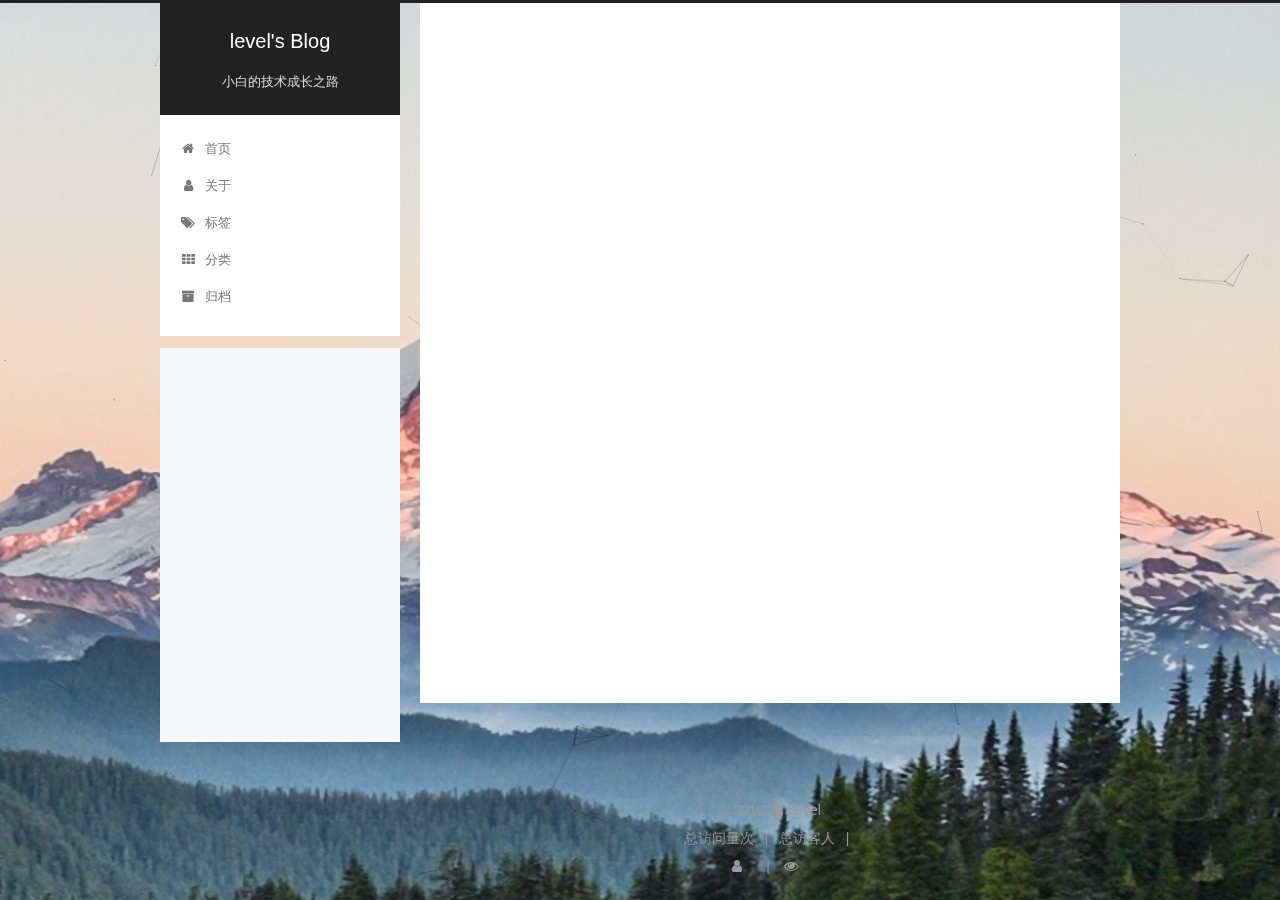
==== about/index.html @ 1df79487 "Site updated: 2019-03-06 09:32:17" ====
<!DOCTYPE html>



  


<html class="theme-next pisces use-motion" lang="zh-Hans">
<head><meta name="generator" content="Hexo 3.8.0">
  <meta charset="UTF-8">
<meta http-equiv="X-UA-Compatible" content="IE=edge">
<meta name="viewport" content="width=device-width, initial-scale=1, maximum-scale=1">
<meta name="theme-color" content="#222">









<meta http-equiv="Cache-Control" content="no-transform">
<meta http-equiv="Cache-Control" content="no-siteapp">
















  
  
  <link href="/lib/fancybox/source/jquery.fancybox.css?v=2.1.5" rel="stylesheet" type="text/css">







<link href="/lib/font-awesome/css/font-awesome.min.css?v=4.6.2" rel="stylesheet" type="text/css">

<link href="/css/main.css?v=5.1.4" rel="stylesheet" type="text/css">


  <link rel="apple-touch-icon" sizes="180x180" href="/images/apple-touch-icon-next.png?v=5.1.4">


  <link rel="icon" type="image/png" sizes="32x32" href="/images/favicon-32x32-next.png?v=5.1.4">


  <link rel="icon" type="image/png" sizes="16x16" href="/images/favicon-16x16-next.png?v=5.1.4">


  <link rel="mask-icon" href="/images/logo.svg?v=5.1.4" color="#222">





  <meta name="keywords" content="Hexo, NexT">




  


  <link rel="alternate" href="/atom.xml" title="level's Blog" type="application/atom+xml">






<meta name="description" content="贵在坚持！">
<meta property="og:type" content="website">
<meta property="og:title" content="about">
<meta property="og:url" content="http://yoursite.com/about/index.html">
<meta property="og:site_name" content="level&#39;s Blog">
<meta property="og:description" content="贵在坚持！">
<meta property="og:locale" content="zh-Hans">
<meta property="og:updated_time" content="2019-03-05T12:18:41.465Z">
<meta name="twitter:card" content="summary">
<meta name="twitter:title" content="about">
<meta name="twitter:description" content="贵在坚持！">



<script type="text/javascript" id="hexo.configurations">
  var NexT = window.NexT || {};
  var CONFIG = {
    root: '/',
    scheme: 'Pisces',
    version: '5.1.4',
    sidebar: {"position":"left","display":"post","offset":12,"b2t":false,"scrollpercent":true,"onmobile":false},
    fancybox: true,
    tabs: true,
    motion: {"enable":true,"async":false,"transition":{"post_block":"fadeIn","post_header":"slideDownIn","post_body":"slideDownIn","coll_header":"slideLeftIn","sidebar":"slideUpIn"}},
    duoshuo: {
      userId: '0',
      author: '博主'
    },
    algolia: {
      applicationID: '',
      apiKey: '',
      indexName: '',
      hits: {"per_page":10},
      labels: {"input_placeholder":"Search for Posts","hits_empty":"We didn't find any results for the search: ${query}","hits_stats":"${hits} results found in ${time} ms"}
    }
  };
</script>



  <link rel="canonical" href="http://yoursite.com/about/">





  <title>about | level's Blog</title>
  








</head>

<body itemscope itemtype="http://schema.org/WebPage" lang="zh-Hans">

  
  
    
  

  <div class="container sidebar-position-left page-post-detail">
    <div class="headband"></div>

    <header id="header" class="header" itemscope itemtype="http://schema.org/WPHeader">
      <div class="header-inner"><div class="site-brand-wrapper">
  <div class="site-meta ">
    

    <div class="custom-logo-site-title">
      <a href="/" class="brand" rel="start">
        <span class="logo-line-before"><i></i></span>
        <span class="site-title">level's Blog</span>
        <span class="logo-line-after"><i></i></span>
      </a>
    </div>
      
        <p class="site-subtitle">小白的技术成长之路</p>
      
  </div>

  <div class="site-nav-toggle">
    <button>
      <span class="btn-bar"></span>
      <span class="btn-bar"></span>
      <span class="btn-bar"></span>
    </button>
  </div>
</div>

<nav class="site-nav">
  

  
    <ul id="menu" class="menu">
      
        
        <li class="menu-item menu-item-home">
          <a href="/" rel="section">
            
              <i class="menu-item-icon fa fa-fw fa-home"></i> <br>
            
            首页
          </a>
        </li>
      
        
        <li class="menu-item menu-item-about">
          <a href="/about/" rel="section">
            
              <i class="menu-item-icon fa fa-fw fa-user"></i> <br>
            
            关于
          </a>
        </li>
      
        
        <li class="menu-item menu-item-tags">
          <a href="/tags/" rel="section">
            
              <i class="menu-item-icon fa fa-fw fa-tags"></i> <br>
            
            标签
          </a>
        </li>
      
        
        <li class="menu-item menu-item-categories">
          <a href="/categories/" rel="section">
            
              <i class="menu-item-icon fa fa-fw fa-th"></i> <br>
            
            分类
          </a>
        </li>
      
        
        <li class="menu-item menu-item-archives">
          <a href="/archives/" rel="section">
            
              <i class="menu-item-icon fa fa-fw fa-archive"></i> <br>
            
            归档
          </a>
        </li>
      

      
    </ul>
  

  
</nav>



 </div>
    </header>

    <main id="main" class="main">
      <div class="main-inner">
        <div class="content-wrap">
          <div id="content" class="content">
            

  <div id="posts" class="posts-expand">
    
    
    
    <div class="post-block page">
      <header class="post-header">

	<h1 class="post-title" itemprop="name headline">about</h1>



</header>

      
      
      
      <div class="post-body">
        
        
          
        
      </div>
      
      
      
    </div>
    
    
    
  </div>


          </div>
          


          

        </div>
        
          
  
  <div class="sidebar-toggle">
    <div class="sidebar-toggle-line-wrap">
      <span class="sidebar-toggle-line sidebar-toggle-line-first"></span>
      <span class="sidebar-toggle-line sidebar-toggle-line-middle"></span>
      <span class="sidebar-toggle-line sidebar-toggle-line-last"></span>
    </div>
  </div>

  <aside id="sidebar" class="sidebar">
    
    <div class="sidebar-inner">

      

      

      <section class="site-overview-wrap sidebar-panel sidebar-panel-active">
        <div class="site-overview">
          <div class="site-author motion-element" itemprop="author" itemscope itemtype="http://schema.org/Person">
            
              <img class="site-author-image" itemprop="image" src="/images/avatar.jpg" alt="level">
            
              <p class="site-author-name" itemprop="name">level</p>
              <p class="site-description motion-element" itemprop="description">贵在坚持！</p>
          </div>

          <nav class="site-state motion-element">

            
              <div class="site-state-item site-state-posts">
              
                <a href="/archives/">
              
                  <span class="site-state-item-count">1</span>
                  <span class="site-state-item-name">日志</span>
                </a>
              </div>
            

            

            

          </nav>

          
            <div class="feed-link motion-element">
              <a href="/atom.xml" rel="alternate">
                <i class="fa fa-rss"></i>
                RSS
              </a>
            </div>
          

          
            <div class="links-of-author motion-element">
                
                  <span class="links-of-author-item">
                    <a href="https://github.com/LevelCA" target="_blank" title="GitHub">
                      
                        <i class="fa fa-fw fa-github"></i>GitHub</a>
                  </span>
                
                  <span class="links-of-author-item">
                    <a href="mailto:levelcodezly@gmail.com" target="_blank" title="E-Mail">
                      
                        <i class="fa fa-fw fa-envelope"></i>E-Mail</a>
                  </span>
                
            </div>
          

          
          

          
          

          

        </div>
      </section>

      

      

    </div>
  </aside>


        
      </div>
    </main>

    <footer id="footer" class="footer">
      <div class="footer-inner">
        <div class="copyright">&copy; <span itemprop="copyrightYear">2019</span>
  <span class="with-love">
    <i class="fa fa-user"></i>
  </span>
  <span class="author" itemprop="copyrightHolder">level</span>

  
</div>


 



    <script async src="//dn-lbstatics.qbox.me/busuanzi/2.3/busuanzi.pure.mini.js"></script>

    <span id="busuanzi_container_site_pv">总访问量<span id="busuanzi_value_site_pv"></span>次</span>
    <span class="post-meta-divider">|</span>
    <span id="busuanzi_container_site_uv">总访客<span id="busuanzi_value_site_uv"></span>人</span>
    <span class="post-meta-divider">|</span>






  





        
<div class="busuanzi-count">
  <script async src="https://dn-lbstatics.qbox.me/busuanzi/2.3/busuanzi.pure.mini.js"></script>

  
    <span class="site-uv">
      <i class="fa fa-user"></i>
      <span class="busuanzi-value" id="busuanzi_value_site_uv"></span>
      
    </span>
  

  
    <span class="site-pv">
      <i class="fa fa-eye"></i>
      <span class="busuanzi-value" id="busuanzi_value_site_pv"></span>
      
    </span>
  
</div>








        
      </div>
    </footer>

    
      <div class="back-to-top">
        <i class="fa fa-arrow-up"></i>
        
          <span id="scrollpercent"><span>0</span>%</span>
        
      </div>
    

    

  </div>

  

<script type="text/javascript">
  if (Object.prototype.toString.call(window.Promise) !== '[object Function]') {
    window.Promise = null;
  }
</script>









  


  











  
  
    <script type="text/javascript" src="/lib/jquery/index.js?v=2.1.3"></script>
  

  
  
    <script type="text/javascript" src="/lib/fastclick/lib/fastclick.min.js?v=1.0.6"></script>
  

  
  
    <script type="text/javascript" src="/lib/jquery_lazyload/jquery.lazyload.js?v=1.9.7"></script>
  

  
  
    <script type="text/javascript" src="/lib/velocity/velocity.min.js?v=1.2.1"></script>
  

  
  
    <script type="text/javascript" src="/lib/velocity/velocity.ui.min.js?v=1.2.1"></script>
  

  
  
    <script type="text/javascript" src="/lib/fancybox/source/jquery.fancybox.pack.js?v=2.1.5"></script>
  

  
  
    <script type="text/javascript" src="/lib/canvas-nest/canvas-nest.min.js"></script>
  


  


  <script type="text/javascript" src="/js/src/utils.js?v=5.1.4"></script>

  <script type="text/javascript" src="/js/src/motion.js?v=5.1.4"></script>



  
  


  <script type="text/javascript" src="/js/src/affix.js?v=5.1.4"></script>

  <script type="text/javascript" src="/js/src/schemes/pisces.js?v=5.1.4"></script>



  
  <script type="text/javascript" src="/js/src/scrollspy.js?v=5.1.4"></script>
<script type="text/javascript" src="/js/src/post-details.js?v=5.1.4"></script>



  


  <script type="text/javascript" src="/js/src/bootstrap.js?v=5.1.4"></script>



  


  




	





  





  












  





  

  

  

  
  

  

  

  

</body>
</html>
---- css/main.css ----
/* normalize.css v3.0.2 | MIT License | git.io/normalize */
html {
  font-family: sans-serif; /* 1 */
  -ms-text-size-adjust: 100%; /* 2 */
  -webkit-text-size-adjust: 100%; /* 2 */
}
body {
  margin: 0;
}
article,
aside,
details,
figcaption,
figure,
footer,
header,
hgroup,
main,
menu,
nav,
section,
summary {
  display: block;
}
audio,
canvas,
progress,
video {
  display: inline-block; /* 1 */
  vertical-align: baseline; /* 2 */
}
audio:not([controls]) {
  display: none;
  height: 0;
}
[hidden],
template {
  display: none;
}
a {
  background-color: transparent;
}
a:active,
a:hover {
  outline: 0;
}
abbr[title] {
  border-bottom: 1px dotted;
}
b,
strong {
  font-weight: bold;
}
dfn {
  font-style: italic;
}
h1 {
  font-size: 2em;
  margin: 0.67em 0;
}
mark {
  background: #ff0;
  color: #000;
}
small {
  font-size: 80%;
}
sub,
sup {
  font-size: 75%;
  line-height: 0;
  position: relative;
  vertical-align: baseline;
}
sup {
  top: -0.5em;
}
sub {
  bottom: -0.25em;
}
img {
  border: 0;
}
svg:not(:root) {
  overflow: hidden;
}
figure {
  margin: 1em 40px;
}
hr {
  -moz-box-sizing: content-box;
  box-sizing: content-box;
  height: 0;
}
pre {
  overflow: auto;
}
code,
kbd,
pre,
samp {
  font-family: monospace, monospace;
  font-size: 1em;
}
button,
input,
optgroup,
select,
textarea {
  color: inherit; /* 1 */
  font: inherit; /* 2 */
  margin: 0; /* 3 */
}
button {
  overflow: visible;
}
button,
select {
  text-transform: none;
}
button,
html input[type="button"],
input[type="reset"],
input[type="submit"] {
  -webkit-appearance: button; /* 2 */
  cursor: pointer; /* 3 */
}
button[disabled],
html input[disabled] {
  cursor: default;
}
button::-moz-focus-inner,
input::-moz-focus-inner {
  border: 0;
  padding: 0;
}
input {
  line-height: normal;
}
input[type="checkbox"],
input[type="radio"] {
  box-sizing: border-box; /* 1 */
  padding: 0; /* 2 */
}
input[type="number"]::-webkit-inner-spin-button,
input[type="number"]::-webkit-outer-spin-button {
  height: auto;
}
input[type="search"] {
  -webkit-appearance: textfield; /* 1 */
  -moz-box-sizing: content-box;
  -webkit-box-sizing: content-box; /* 2 */
  box-sizing: content-box;
}
input[type="search"]::-webkit-search-cancel-button,
input[type="search"]::-webkit-search-decoration {
  -webkit-appearance: none;
}
fieldset {
  border: 1px solid #c0c0c0;
  margin: 0 2px;
  padding: 0.35em 0.625em 0.75em;
}
legend {
  border: 0; /* 1 */
  padding: 0; /* 2 */
}
textarea {
  overflow: auto;
}
optgroup {
  font-weight: bold;
}
table {
  border-collapse: collapse;
  border-spacing: 0;
}
td,
th {
  padding: 0;
}
::selection {
  background: #262a30;
  color: #fff;
}
body {
  position: relative;
  font-family: 'Lato', "PingFang SC", "Microsoft YaHei", sans-serif;
  font-size: 16px;
  line-height: 2;
  color: #555;
  background: #f5f7f9;
}
@media (max-width: 767px) {
  body {
    padding-right: 0 !important;
  }
}
@media (min-width: 768px) and (max-width: 991px) {
  body {
    padding-right: 0 !important;
  }
}
@media (min-width: 1600px) {
  body {
    font-size: 18px;
  }
}
h1,
h2,
h3,
h4,
h5,
h6 {
  margin: 0;
  padding: 0;
  font-weight: bold;
  line-height: 1.5;
  font-family: 'Lato', "PingFang SC", "Microsoft YaHei", sans-serif;
}
h2,
h3,
h4,
h5,
h6 {
  margin: 20px 0 15px;
}
h1 {
  font-size: 22px;
}
@media (max-width: 767px) {
  h1 {
    font-size: 18px;
  }
}
h2 {
  font-size: 20px;
}
@media (max-width: 767px) {
  h2 {
    font-size: 16px;
  }
}
h3 {
  font-size: 18px;
}
@media (max-width: 767px) {
  h3 {
    font-size: 14px;
  }
}
h4 {
  font-size: 16px;
}
@media (max-width: 767px) {
  h4 {
    font-size: 12px;
  }
}
h5 {
  font-size: 14px;
}
@media (max-width: 767px) {
  h5 {
    font-size: 10px;
  }
}
h6 {
  font-size: 12px;
}
@media (max-width: 767px) {
  h6 {
    font-size: 8px;
  }
}
p {
  margin: 0 0 20px 0;
}
a {
  color: #555;
  text-decoration: none;
  outline: none;
  border-bottom: 1px solid #999;
  word-wrap: break-word;
}
a:hover {
  color: #222;
  border-bottom-color: #222;
}
blockquote {
  margin: 0;
  padding: 0;
}
img {
  display: block;
  margin: auto;
  max-width: 100%;
  height: auto;
}
hr {
  margin: 40px 0;
  height: 3px;
  border: none;
  background-color: #ddd;
  background-image: repeating-linear-gradient(-45deg, #fff, #fff 4px, transparent 4px, transparent 8px);
}
blockquote {
  padding: 0 15px;
  color: #666;
  border-left: 4px solid #ddd;
}
blockquote cite::before {
  content: "-";
  padding: 0 5px;
}
dt {
  font-weight: 700;
}
dd {
  margin: 0;
  padding: 0;
}
kbd {
  border: 1px solid #ccc;
  border-radius: 0.2em;
  box-shadow: 0.1em 0.1em 0.2em rgba(0,0,0,0.1);
  background-color: #f9f9f9;
  font-family: inherit;
  background-image: -webkit-linear-gradient(top, #eee, #fff, #eee);
  padding: 0.1em 0.3em;
  white-space: nowrap;
}
.text-left {
  text-align: left;
}
.text-center {
  text-align: center;
}
.text-right {
  text-align: right;
}
.text-justify {
  text-align: justify;
}
.text-nowrap {
  white-space: nowrap;
}
.text-lowercase {
  text-transform: lowercase;
}
.text-uppercase {
  text-transform: uppercase;
}
.text-capitalize {
  text-transform: capitalize;
}
.center-block {
  display: block;
  margin-left: auto;
  margin-right: auto;
}
.clearfix:before,
.clearfix:after {
  content: " ";
  display: table;
}
.clearfix:after {
  clear: both;
}
.pullquote {
  width: 45%;
}
.pullquote.left {
  float: left;
  margin-left: 5px;
  margin-right: 10px;
}
.pullquote.right {
  float: right;
  margin-left: 10px;
  margin-right: 5px;
}
.affix.affix.affix {
  position: fixed;
}
.translation {
  margin-top: -20px;
  font-size: 14px;
  color: #999;
}
.scrollbar-measure {
  width: 100px;
  height: 100px;
  overflow: scroll;
  position: absolute;
  top: -9999px;
}
.use-motion .motion-element {
  opacity: 0;
}
table {
  margin: 20px 0;
  width: 100%;
  border-collapse: collapse;
  border-spacing: 0;
  border: 1px solid #ddd;
  font-size: 14px;
  table-layout: fixed;
  word-wrap: break-all;
}
table>tbody>tr:nth-of-type(odd) {
  background-color: #f9f9f9;
}
table>tbody>tr:hover {
  background-color: #f5f5f5;
}
caption,
th,
td {
  padding: 8px;
  text-align: left;
  vertical-align: middle;
  font-weight: normal;
}
th,
td {
  border-bottom: 3px solid #ddd;
  border-right: 1px solid #eee;
}
th {
  padding-bottom: 10px;
  font-weight: 700;
}
td {
  border-bottom-width: 1px;
}
html,
body {
  height: 100%;
}
.container {
  position: relative;
  min-height: 100%;
}
.header-inner {
  margin: 0 auto;
  padding: 100px 0 70px;
  width: 700px;
}
@media (min-width: 1600px) {
  .container .header-inner {
    width: 900px;
  }
}
.main {
  padding-bottom: 150px;
}
.main-inner {
  margin: 0 auto;
  width: 700px;
}
@media (min-width: 1600px) {
  .container .main-inner {
    width: 900px;
  }
}
.footer {
  position: absolute;
  left: 0;
  bottom: 0;
  width: 100%;
  min-height: 50px;
}
.footer-inner {
  box-sizing: border-box;
  margin: 20px auto;
  width: 700px;
}
@media (min-width: 1600px) {
  .container .footer-inner {
    width: 900px;
  }
}
pre,
.highlight {
  overflow: auto;
  margin: 20px 0;
  padding: 0;
  font-size: 13px;
  color: #4d4d4c;
  background: #f7f7f7;
  line-height: 1.6;
}
pre,
code {
  font-family: consolas, Menlo, "PingFang SC", "Microsoft YaHei", monospace;
}
code {
  padding: 2px 4px;
  word-wrap: break-word;
  color: #555;
  background: #eee;
  border-radius: 3px;
  font-size: 13px;
}
pre {
  padding: 10px;
}
pre code {
  padding: 0;
  color: #4d4d4c;
  background: none;
  text-shadow: none;
}
.highlight {
  border-radius: 1px;
}
.highlight pre {
  border: none;
  margin: 0;
  padding: 10px 0;
}
.highlight table {
  margin: 0;
  width: auto;
  border: none;
}
.highlight td {
  border: none;
  padding: 0;
}
.highlight figcaption {
  font-size: 1em;
  color: #4d4d4c;
  line-height: 1em;
  margin-bottom: 1em;
}
.highlight figcaption:before,
.highlight figcaption:after {
  content: " ";
  display: table;
}
.highlight figcaption:after {
  clear: both;
}
.highlight figcaption a {
  float: right;
  color: #4d4d4c;
}
.highlight figcaption a:hover {
  border-bottom-color: #4d4d4c;
}
.highlight .gutter pre {
  padding-left: 10px;
  padding-right: 10px;
  color: #869194;
  text-align: right;
  background-color: #eff2f3;
}
.highlight .code pre {
  width: 100%;
  padding-left: 10px;
  padding-right: 10px;
  background-color: #f7f7f7;
}
.highlight .line {
  height: 20px;
}
.gutter {
  -webkit-user-select: none;
  -moz-user-select: none;
  -ms-user-select: none;
  user-select: none;
}
.gist table {
  width: auto;
}
.gist table td {
  border: none;
}
pre .deletion {
  background: #fdd;
}
pre .addition {
  background: #dfd;
}
pre .meta {
  color: #8959a8;
}
pre .comment {
  color: #8e908c;
}
pre .variable,
pre .attribute,
pre .tag,
pre .regexp,
pre .ruby .constant,
pre .xml .tag .title,
pre .xml .pi,
pre .xml .doctype,
pre .html .doctype,
pre .css .id,
pre .css .class,
pre .css .pseudo {
  color: #c82829;
}
pre .number,
pre .preprocessor,
pre .built_in,
pre .literal,
pre .params,
pre .constant,
pre .command {
  color: #f5871f;
}
pre .ruby .class .title,
pre .css .rules .attribute,
pre .string,
pre .value,
pre .inheritance,
pre .header,
pre .ruby .symbol,
pre .xml .cdata,
pre .special,
pre .number,
pre .formula {
  color: #718c00;
}
pre .title,
pre .css .hexcolor {
  color: #3e999f;
}
pre .function,
pre .python .decorator,
pre .python .title,
pre .ruby .function .title,
pre .ruby .title .keyword,
pre .perl .sub,
pre .javascript .title,
pre .coffeescript .title {
  color: #4271ae;
}
pre .keyword,
pre .javascript .function {
  color: #8959a8;
}
.full-image.full-image.full-image.full-image {
  border: none;
  max-width: 100%;
  width: auto;
  margin: 20px auto 25px;
}
@media (min-width: 992px) {
  .full-image.full-image.full-image.full-image {
    max-width: none;
    width: 118%;
    margin: 0 -9%;
  }
}
.blockquote-center,
.page-home .post-type-quote blockquote,
.page-post-detail .post-type-quote blockquote {
  position: relative;
  margin: 40px 0;
  padding: 0;
  border-left: none;
  text-align: center;
}
.blockquote-center::before,
.page-home .post-type-quote blockquote::before,
.page-post-detail .post-type-quote blockquote::before,
.blockquote-center::after,
.page-home .post-type-quote blockquote::after,
.page-post-detail .post-type-quote blockquote::after {
  position: absolute;
  content: ' ';
  display: block;
  width: 100%;
  height: 24px;
  opacity: 0.2;
  background-repeat: no-repeat;
  background-position: 0 -6px;
  background-size: 22px 22px;
}
.blockquote-center::before,
.page-home .post-type-quote blockquote::before,
.page-post-detail .post-type-quote blockquote::before {
  top: -20px;
  background-image: url("../images/quote-l.svg");
  border-top: 1px solid #ccc;
}
.blockquote-center::after,
.page-home .post-type-quote blockquote::after,
.page-post-detail .post-type-quote blockquote::after {
  bottom: -20px;
  background-image: url("../images/quote-r.svg");
  border-bottom: 1px solid #ccc;
  background-position: 100% 8px;
}
.blockquote-center p,
.page-home .post-type-quote blockquote p,
.page-post-detail .post-type-quote blockquote p,
.blockquote-center div,
.page-home .post-type-quote blockquote div,
.page-post-detail .post-type-quote blockquote div {
  text-align: center;
}
.post .post-body .group-picture img {
  box-sizing: border-box;
  padding: 0 3px;
  border: none;
}
.post .group-picture-row {
  overflow: hidden;
  margin-top: 6px;
}
.post .group-picture-row:first-child {
  margin-top: 0;
}
.post .group-picture-column {
  float: left;
}
.page-post-detail .post-body .group-picture-column {
  float: none;
  margin-top: 10px;
  width: auto !important;
}
.page-post-detail .post-body .group-picture-column img {
  margin: 0 auto;
}
.page-archive .group-picture-container {
  overflow: hidden;
}
.page-archive .group-picture-row {
  float: left;
}
.page-archive .group-picture-row:first-child {
  margin-top: 6px;
}
.page-archive .group-picture-column {
  max-width: 150px;
  max-height: 150px;
}
.post-body .note {
  position: relative;
  padding: 15px;
  margin-bottom: 20px;
  border: 1px solid #eee;
  border-left-width: 5px;
  border-radius: 3px;
}
.post-body .note h2,
.post-body .note h3,
.post-body .note h4,
.post-body .note h5,
.post-body .note h6 {
  margin-top: 0;
  margin-bottom: 0;
  border-bottom: initial;
  padding-top: 0 !important;
}
.post-body .note p:first-child,
.post-body .note ul:first-child,
.post-body .note ol:first-child,
.post-body .note table:first-child,
.post-body .note pre:first-child,
.post-body .note blockquote:first-child {
  margin-top: 0;
}
.post-body .note p:last-child,
.post-body .note ul:last-child,
.post-body .note ol:last-child,
.post-body .note table:last-child,
.post-body .note pre:last-child,
.post-body .note blockquote:last-child {
  margin-bottom: 0;
}
.post-body .note.default {
  border-left-color: #777;
}
.post-body .note.default h2,
.post-body .note.default h3,
.post-body .note.default h4,
.post-body .note.default h5,
.post-body .note.default h6 {
  color: #777;
}
.post-body .note.primary {
  border-left-color: #6f42c1;
}
.post-body .note.primary h2,
.post-body .note.primary h3,
.post-body .note.primary h4,
.post-body .note.primary h5,
.post-body .note.primary h6 {
  color: #6f42c1;
}
.post-body .note.info {
  border-left-color: #428bca;
}
.post-body .note.info h2,
.post-body .note.info h3,
.post-body .note.info h4,
.post-body .note.info h5,
.post-body .note.info h6 {
  color: #428bca;
}
.post-body .note.success {
  border-left-color: #5cb85c;
}
.post-body .note.success h2,
.post-body .note.success h3,
.post-body .note.success h4,
.post-body .note.success h5,
.post-body .note.success h6 {
  color: #5cb85c;
}
.post-body .note.warning {
  border-left-color: #f0ad4e;
}
.post-body .note.warning h2,
.post-body .note.warning h3,
.post-body .note.warning h4,
.post-body .note.warning h5,
.post-body .note.warning h6 {
  color: #f0ad4e;
}
.post-body .note.danger {
  border-left-color: #d9534f;
}
.post-body .note.danger h2,
.post-body .note.danger h3,
.post-body .note.danger h4,
.post-body .note.danger h5,
.post-body .note.danger h6 {
  color: #d9534f;
}
.post-body .label {
  display: inline;
  padding: 0 2px;
  white-space: nowrap;
}
.post-body .label.default {
  background-color: #f0f0f0;
}
.post-body .label.primary {
  background-color: #efe6f7;
}
.post-body .label.info {
  background-color: #e5f2f8;
}
.post-body .label.success {
  background-color: #e7f4e9;
}
.post-body .label.warning {
  background-color: #fcf6e1;
}
.post-body .label.danger {
  background-color: #fae8eb;
}
.post-body .tabs {
  position: relative;
  display: block;
  margin-bottom: 20px;
  padding-top: 10px;
}
.post-body .tabs ul.nav-tabs {
  margin: 0;
  padding: 0;
  display: flex;
  margin-bottom: -1px;
}
@media (max-width: 413px) {
  .post-body .tabs ul.nav-tabs {
    display: block;
    margin-bottom: 5px;
  }
}
.post-body .tabs ul.nav-tabs li.tab {
  list-style-type: none !important;
  margin: 0 0.25em 0 0;
  border-top: 3px solid transparent;
  border-left: 1px solid transparent;
  border-right: 1px solid transparent;
}
@media (max-width: 413px) {
  .post-body .tabs ul.nav-tabs li.tab {
    margin: initial;
    border-top: 1px solid transparent;
    border-left: 3px solid transparent;
    border-right: 1px solid transparent;
    border-bottom: 1px solid transparent;
  }
}
.post-body .tabs ul.nav-tabs li.tab a {
  outline: 0;
  border-bottom: initial;
  display: block;
  line-height: 1.8em;
  padding: 0.25em 0.75em;
  transition-duration: 0.2s;
  transition-timing-function: ease-out;
  transition-delay: 0s;
}
.post-body .tabs ul.nav-tabs li.tab a i {
  width: 1.285714285714286em;
}
.post-body .tabs ul.nav-tabs li.tab.active {
  border-top: 3px solid #fc6423;
  border-left: 1px solid #ddd;
  border-right: 1px solid #ddd;
  background-color: #fff;
}
@media (max-width: 413px) {
  .post-body .tabs ul.nav-tabs li.tab.active {
    border-top: 1px solid #ddd;
    border-left: 3px solid #fc6423;
    border-right: 1px solid #ddd;
    border-bottom: 1px solid #ddd;
  }
}
.post-body .tabs ul.nav-tabs li.tab.active a {
  cursor: default;
  color: #555;
}
.post-body .tabs .tab-content {
  background-color: #fff;
}
.post-body .tabs .tab-content .tab-pane {
  border: 1px solid #ddd;
  padding: 20px 20px 0 20px;
}
.post-body .tabs .tab-content .tab-pane:not(.active) {
  display: none !important;
}
.post-body .tabs .tab-content .tab-pane.active {
  display: block !important;
}
.btn {
  display: inline-block;
  padding: 0 20px;
  font-size: 14px;
  color: #555;
  background: #fff;
  border: 2px solid #555;
  text-decoration: none;
  border-radius: 2px;
  transition-property: background-color;
  transition-duration: 0.2s;
  transition-timing-function: ease-in-out;
  transition-delay: 0s;
  line-height: 2;
}
.btn:hover {
  border-color: #222;
  color: #fff;
  background: #222;
}
.btn +.btn {
  margin: 0 0 8px 8px;
}
.btn .fa-fw {
  width: 1.285714285714286em;
  text-align: left;
}
.btn-bar {
  display: block;
  width: 22px;
  height: 2px;
  background: #555;
  border-radius: 1px;
}
.btn-bar+.btn-bar {
  margin-top: 4px;
}
.pagination {
  margin: 120px 0 40px;
  text-align: center;
  border-top: 1px solid #eee;
}
.page-number-basic,
.pagination .prev,
.pagination .next,
.pagination .page-number,
.pagination .space {
  display: inline-block;
  position: relative;
  top: -1px;
  margin: 0 10px;
  padding: 0 11px;
}
@media (max-width: 767px) {
  .page-number-basic,
  .pagination .prev,
  .pagination .next,
  .pagination .page-number,
  .pagination .space {
    margin: 0 5px;
  }
}
.pagination .prev,
.pagination .next,
.pagination .page-number {
  border-bottom: 0;
  border-top: 1px solid #eee;
  transition-property: border-color;
  transition-duration: 0.2s;
  transition-timing-function: ease-in-out;
  transition-delay: 0s;
}
.pagination .prev:hover,
.pagination .next:hover,
.pagination .page-number:hover {
  border-top-color: #222;
}
.pagination .space {
  padding: 0;
  margin: 0;
}
.pagination .prev {
  margin-left: 0;
}
.pagination .next {
  margin-right: 0;
}
.pagination .page-number.current {
  color: #fff;
  background: #ccc;
  border-top-color: #ccc;
}
@media (max-width: 767px) {
  .pagination {
    border-top: none;
  }
  .pagination .prev,
  .pagination .next,
  .pagination .page-number {
    margin-bottom: 10px;
    border-top: 0;
    border-bottom: 1px solid #eee;
    padding: 0 10px;
  }
  .pagination .prev:hover,
  .pagination .next:hover,
  .pagination .page-number:hover {
    border-bottom-color: #222;
  }
}
.comments {
  margin: 60px 20px 0;
}
.tag-cloud {
  text-align: center;
}
.tag-cloud a {
  display: inline-block;
  margin: 10px;
}
.back-to-top {
  box-sizing: border-box;
  position: fixed;
  bottom: -100px;
  right: 30px;
  z-index: 1050;
  padding: 0 6px;
  width: initial;
  background: #222;
  font-size: 12px;
  opacity: 0.6;
  color: #fff;
  cursor: pointer;
  text-align: center;
  -webkit-transform: translateZ(0);
  transition-property: bottom;
  transition-duration: 0.2s;
  transition-timing-function: ease-in-out;
  transition-delay: 0s;
}
@media (min-width: 768px) and (max-width: 991px) {
  .back-to-top {
    display: none !important;
  }
}
@media (max-width: 767px) {
  .back-to-top {
    display: none !important;
  }
}
.back-to-top.back-to-top-on {
  bottom: 30px;
}
.header {
  background: transparent;
}
.header-inner {
  position: relative;
}
.headband {
  height: 3px;
  background: #222;
}
.site-meta {
  margin: 0;
  text-align: center;
}
@media (max-width: 767px) {
  .site-meta {
    text-align: center;
  }
}
.brand {
  position: relative;
  display: inline-block;
  padding: 0 40px;
  color: #fff;
  background: #222;
  border-bottom: none;
}
.brand:hover {
  color: #fff;
}
.logo {
  display: inline-block;
  margin-right: 5px;
  line-height: 36px;
  vertical-align: top;
}
.site-title {
  display: inline-block;
  vertical-align: top;
  line-height: 36px;
  font-size: 20px;
  font-weight: normal;
  font-family: 'Lato', "PingFang SC", "Microsoft YaHei", sans-serif;
}
.site-subtitle {
  margin-top: 10px;
  font-size: 13px;
  color: #ddd;
}
.use-motion .brand {
  opacity: 0;
}
.use-motion .logo,
.use-motion .site-title,
.use-motion .site-subtitle {
  opacity: 0;
  position: relative;
  top: -10px;
}
.site-nav-toggle {
  display: none;
  position: absolute;
  top: 10px;
  left: 10px;
}
@media (max-width: 767px) {
  .site-nav-toggle {
    display: block;
  }
}
.site-nav-toggle button {
  margin-top: 2px;
  padding: 9px 10px;
  background: transparent;
  border: none;
}
@media (max-width: 767px) {
  .site-nav {
    display: none;
    margin: 0 -10px;
    padding: 0 10px;
    clear: both;
    border-top: 1px solid #ddd;
  }
}
@media (min-width: 768px) and (max-width: 991px) {
  .site-nav {
    display: block !important;
  }
}
@media (min-width: 992px) {
  .site-nav {
    display: block !important;
  }
}
.menu {
  margin-top: 20px;
  padding-left: 0;
  text-align: center;
}
.menu .menu-item {
  display: inline-block;
  margin: 0 10px;
  list-style: none;
}
@media screen and (max-width: 767px) {
  .menu .menu-item {
    margin-top: 10px;
  }
}
.menu .menu-item a {
  display: block;
  font-size: 13px;
  line-height: inherit;
  border-bottom: 1px solid transparent;
  transition-property: border-color;
  transition-duration: 0.2s;
  transition-timing-function: ease-in-out;
  transition-delay: 0s;
}
.menu .menu-item a:hover,
.menu-item-active a {
  border-bottom-color: #222;
}
.menu .menu-item .fa {
  margin-right: 5px;
}
.use-motion .menu-item {
  opacity: 0;
}
.post-body {
  font-family: 'Lato', "PingFang SC", "Microsoft YaHei", sans-serif;
}
@media (max-width: 767px) {
  .post-body {
    word-break: break-word;
  }
}
.post-body .fancybox img {
  display: block !important;
  margin: 0 auto;
  cursor: pointer;
  cursor: zoom-in;
  cursor: -webkit-zoom-in;
}
.post-body .image-caption,
.post-body .figure .caption {
  margin: -20px auto 15px;
  text-align: center;
  font-size: 16px;
  color: #999;
  font-weight: bold;
  line-height: 1;
}
.post-sticky-flag {
  display: inline-block;
  font-size: 16px;
  -ms-transform: rotate(30deg);
  -webkit-transform: rotate(30deg);
  -moz-transform: rotate(30deg);
  -ms-transform: rotate(30deg);
  -o-transform: rotate(30deg);
  transform: rotate(30deg);
}
.use-motion .post-block,
.use-motion .pagination,
.use-motion .comments {
  opacity: 0;
}
.use-motion .post-header {
  opacity: 0;
}
.use-motion .post-body {
  opacity: 0;
}
.use-motion .collection-title {
  opacity: 0;
}
.posts-expand {
  padding-top: 40px;
}
@media (max-width: 767px) {
  .posts-expand {
    margin: 0 20px;
  }
  .post-body pre .gutter pre {
    padding-right: 10px;
  }
  .post-body .highlight {
    margin-left: 0px;
    margin-right: 0px;
    padding: 0;
  }
  .post-body .highlight .gutter pre {
    padding-right: 10px;
  }
}
@media (min-width: 992px) {
  .posts-expand .post-body {
    text-align: justify;
  }
}
.posts-expand .post-body h2,
.posts-expand .post-body h3,
.posts-expand .post-body h4,
.posts-expand .post-body h5,
.posts-expand .post-body h6 {
  padding-top: 10px;
}
.posts-expand .post-body h2 .header-anchor,
.posts-expand .post-body h3 .header-anchor,
.posts-expand .post-body h4 .header-anchor,
.posts-expand .post-body h5 .header-anchor,
.posts-expand .post-body h6 .header-anchor {
  float: right;
  margin-left: 10px;
  color: #ccc;
  border-bottom-style: none;
  visibility: hidden;
}
.posts-expand .post-body h2 .header-anchor:hover,
.posts-expand .post-body h3 .header-anchor:hover,
.posts-expand .post-body h4 .header-anchor:hover,
.posts-expand .post-body h5 .header-anchor:hover,
.posts-expand .post-body h6 .header-anchor:hover {
  color: inherit;
}
.posts-expand .post-body h2:hover .header-anchor,
.posts-expand .post-body h3:hover .header-anchor,
.posts-expand .post-body h4:hover .header-anchor,
.posts-expand .post-body h5:hover .header-anchor,
.posts-expand .post-body h6:hover .header-anchor {
  visibility: visible;
}
.posts-expand .post-body ul li {
  list-style: circle;
}
.posts-expand .post-body img {
  box-sizing: border-box;
  margin: auto;
  padding: 3px;
  border: 1px solid #ddd;
}
.posts-expand .post-body .fancybox img {
  margin: 0 auto 25px;
}
@media (max-width: 767px) {
  .posts-collapse {
    margin: 0 20px;
  }
  .posts-collapse .post-title,
  .posts-collapse .post-meta {
    display: block;
    width: auto;
    text-align: left;
  }
}
.posts-collapse {
  position: relative;
  z-index: 1010;
  margin-left: 55px;
}
.posts-collapse::after {
  content: " ";
  position: absolute;
  top: 20px;
  left: 0;
  margin-left: -2px;
  width: 4px;
  height: 100%;
  background: #f5f5f5;
  z-index: -1;
}
@media (max-width: 767px) {
  .posts-collapse {
    margin: 0 20px;
  }
}
.posts-collapse .collection-title {
  position: relative;
  margin: 60px 0;
}
.posts-collapse .collection-title h1,
.posts-collapse .collection-title h2 {
  margin-left: 20px;
}
.posts-collapse .collection-title small {
  color: #bbb;
  margin-left: 5px;
}
.posts-collapse .collection-title::before {
  content: " ";
  position: absolute;
  left: 0;
  top: 50%;
  margin-left: -4px;
  margin-top: -4px;
  width: 8px;
  height: 8px;
  background: #bbb;
  border-radius: 50%;
}
.posts-collapse .post {
  margin: 30px 0;
}
.posts-collapse .post-header {
  position: relative;
  transition-duration: 0.2s;
  transition-timing-function: ease-in-out;
  transition-delay: 0s;
  transition-property: border;
  border-bottom: 1px dashed #ccc;
}
.posts-collapse .post-header::before {
  content: " ";
  position: absolute;
  left: 0;
  top: 12px;
  width: 6px;
  height: 6px;
  margin-left: -4px;
  background: #bbb;
  border-radius: 50%;
  border: 1px solid #fff;
  transition-duration: 0.2s;
  transition-timing-function: ease-in-out;
  transition-delay: 0s;
  transition-property: background;
}
.posts-collapse .post-header:hover {
  border-bottom-color: #666;
}
.posts-collapse .post-header:hover::before {
  background: #222;
}
.posts-collapse .post-meta {
  position: absolute;
  font-size: 12px;
  left: 20px;
  top: 5px;
}
.posts-collapse .post-comments-count {
  display: none;
}
.posts-collapse .post-title {
  margin-left: 60px;
  font-size: 16px;
  font-weight: normal;
  line-height: inherit;
}
.posts-collapse .post-title::after {
  margin-left: 3px;
  opacity: 0.6;
}
.posts-collapse .post-title a {
  color: #666;
  border-bottom: none;
}
.page-home .post-type-quote .post-header,
.page-post-detail .post-type-quote .post-header,
.page-home .post-type-quote .post-tags,
.page-post-detail .post-type-quote .post-tags {
  display: none;
}
.posts-expand .post-title {
  text-align: center;
  word-break: break-word;
  font-weight: 400;
}
.posts-expand .post-title-link {
  display: inline-block;
  position: relative;
  color: #555;
  border-bottom: none;
  line-height: 1.2;
  vertical-align: top;
}
.posts-expand .post-title-link::before {
  content: "";
  position: absolute;
  width: 100%;
  height: 2px;
  bottom: 0;
  left: 0;
  background-color: #000;
  visibility: hidden;
  -webkit-transform: scaleX(0);
  -moz-transform: scaleX(0);
  -ms-transform: scaleX(0);
  -o-transform: scaleX(0);
  transform: scaleX(0);
  transition-duration: 0.2s;
  transition-timing-function: ease-in-out;
  transition-delay: 0s;
}
.posts-expand .post-title-link:hover::before {
  visibility: visible;
  -webkit-transform: scaleX(1);
  -moz-transform: scaleX(1);
  -ms-transform: scaleX(1);
  -o-transform: scaleX(1);
  transform: scaleX(1);
}
.posts-expand .post-title-link .fa {
  font-size: 16px;
}
.posts-expand .post-meta {
  margin: 3px 0 60px 0;
  color: #999;
  font-family: 'Lato', "PingFang SC", "Microsoft YaHei", sans-serif;
  font-size: 12px;
  text-align: center;
}
.posts-expand .post-meta .post-category-list {
  display: inline-block;
  margin: 0;
  padding: 3px;
}
.posts-expand .post-meta .post-category-list-link {
  color: #999;
}
.posts-expand .post-meta .post-description {
  font-size: 14px;
  margin-top: 2px;
}
.post-meta-divider {
  margin: 0 0.5em;
}
.post-meta-item-icon {
  margin-right: 3px;
}
@media (min-width: 768px) and (max-width: 991px) {
  .post-meta-item-icon {
    display: inline-block;
  }
}
@media (max-width: 767px) {
  .post-meta-item-icon {
    display: inline-block;
  }
}
@media (min-width: 768px) and (max-width: 991px) {
  .post-meta-item-text {
    display: none;
  }
}
@media (max-width: 767px) {
  .post-meta-item-text {
    display: none;
  }
}
@media (max-width: 767px) {
  .posts-expand .post-comments-count {
    display: none;
  }
}
.post-button {
  margin-top: 40px;
}
.posts-expand .post-tags {
  margin-top: 40px;
  text-align: center;
}
.posts-expand .post-tags a {
  display: inline-block;
  margin-right: 10px;
  font-size: 13px;
}
.post-nav {
  display: table;
  margin-top: 15px;
  width: 100%;
  border-top: 1px solid #eee;
}
.post-nav-divider {
  display: table-cell;
  width: 10%;
}
.post-nav-item {
  display: table-cell;
  padding: 10px 0 0 0;
  width: 45%;
  vertical-align: top;
}
.post-nav-item a {
  position: relative;
  display: block;
  line-height: 25px;
  font-size: 14px;
  color: #555;
  border-bottom: none;
}
.post-nav-item a:hover {
  color: #222;
  border-bottom: none;
}
.post-nav-item a:active {
  top: 2px;
}
.post-nav-item .fa {
  position: absolute;
  top: 8px;
  left: 0;
  font-size: 12px;
}
.post-nav-next a {
  padding-left: 15px;
}
.post-nav-prev {
  text-align: right;
}
.post-nav-prev a {
  padding-right: 15px;
}
.post-nav-prev .fa {
  right: 0;
  left: auto;
}
.posts-expand .post-eof {
  display: block;
  margin: 80px auto 60px;
  width: 8%;
  height: 1px;
  background: #ccc;
  text-align: center;
}
.post:last-child .post-eof.post-eof.post-eof {
  display: none;
}
.post-gallery {
  display: table;
  table-layout: fixed;
  width: 100%;
  border-collapse: separate;
}
.post-gallery-row {
  display: table-row;
}
.post-gallery .post-gallery-img {
  display: table-cell;
  text-align: center;
  vertical-align: middle;
  border: none;
}
.post-gallery .post-gallery-img img {
  max-width: 100%;
  max-height: 100%;
  border: none;
}
.fancybox-close,
.fancybox-close:hover {
  border: none;
}
.rtl.post-body p,
.rtl.post-body a,
.rtl.post-body h1,
.rtl.post-body h2,
.rtl.post-body h3,
.rtl.post-body h4,
.rtl.post-body h5,
.rtl.post-body h6,
.rtl.post-body li,
.rtl.post-body ul,
.rtl.post-body ol {
  direction: rtl;
  font-family: UKIJ Ekran;
}
.rtl.post-title {
  font-family: UKIJ Ekran;
}
.sidebar {
  position: fixed;
  right: 0;
  top: 0;
  bottom: 0;
  width: 0;
  z-index: 1040;
  box-shadow: inset 0 2px 6px #000;
  background: #222;
  -webkit-transform: translateZ(0);
}
.sidebar a {
  color: #999;
  border-bottom-color: #555;
}
.sidebar a:hover {
  color: #eee;
}
@media (min-width: 768px) and (max-width: 991px) {
  .sidebar {
    display: none !important;
  }
}
@media (max-width: 767px) {
  .sidebar {
    display: none !important;
  }
}
.sidebar-inner {
  position: relative;
  padding: 20px 10px;
  color: #999;
  text-align: center;
}
.site-overview-wrap {
  overflow: hidden;
}
.site-overview {
  overflow-y: auto;
  overflow-x: hidden;
}
.sidebar-toggle {
  position: fixed;
  right: 30px;
  bottom: 45px;
  width: 14px;
  height: 14px;
  padding: 5px;
  background: #222;
  line-height: 0;
  z-index: 1050;
  cursor: pointer;
  -webkit-transform: translateZ(0);
}
@media (min-width: 768px) and (max-width: 991px) {
  .sidebar-toggle {
    display: none !important;
  }
}
@media (max-width: 767px) {
  .sidebar-toggle {
    display: none !important;
  }
}
.sidebar-toggle-line {
  position: relative;
  display: inline-block;
  vertical-align: top;
  height: 2px;
  width: 100%;
  background: #fff;
  margin-top: 3px;
}
.sidebar-toggle-line:first-child {
  margin-top: 0;
}
.site-author-image {
  display: block;
  margin: 0 auto;
  padding: 2px;
  max-width: 120px;
  height: auto;
  border: 1px solid #eee;
  border-radius: 50%;
  -webkit-border-radius: 50%;
  -moz-border-radius: 50%;
  transition: 1.4s all;
}
.site-author-image:hover {
  -webkit-transform: rotate(360deg);
  -moz-transform: rotate(360deg);
  -ms-transform: rotate(360deg);
  -transform: rotate(360deg);
}
.site-author-name {
  margin: 0;
  text-align: center;
  color: #222;
  font-weight: 600;
}
.site-description {
  margin-top: 0;
  text-align: center;
  font-size: 13px;
  color: #999;
}
.site-state {
  overflow: hidden;
  line-height: 1.4;
  white-space: nowrap;
  text-align: center;
}
.site-state-item {
  display: inline-block;
  padding: 0 15px;
  border-left: 1px solid #eee;
}
.site-state-item:first-child {
  border-left: none;
}
.site-state-item a {
  border-bottom: none;
}
.site-state-item-count {
  display: block;
  text-align: center;
  color: inherit;
  font-weight: 600;
  font-size: 16px;
}
.site-state-item-name {
  font-size: 13px;
  color: #999;
}
.feed-link {
  margin-top: 20px;
}
.feed-link a {
  display: inline-block;
  padding: 0 15px;
  color: #fc6423;
  border: 1px solid #fc6423;
  border-radius: 4px;
}
.feed-link a i {
  color: #fc6423;
  font-size: 14px;
}
.feed-link a:hover {
  color: #fff;
  background: #fc6423;
}
.feed-link a:hover i {
  color: #fff;
}
.links-of-author {
  margin-top: 20px;
}
.links-of-author a {
  display: inline-block;
  vertical-align: middle;
  margin-right: 10px;
  margin-bottom: 10px;
  border-bottom-color: #555;
  font-size: 13px;
}
.links-of-author a:before {
  display: inline-block;
  vertical-align: middle;
  margin-right: 3px;
  content: " ";
  width: 4px;
  height: 4px;
  border-radius: 50%;
  background: #ff7491;
}
.links-of-blogroll {
  font-size: 13px;
}
.links-of-blogroll-title {
  margin-top: 20px;
  font-size: 14px;
  font-weight: 600;
}
.links-of-blogroll-list {
  margin: 0;
  padding: 0;
  list-style: none;
}
.links-of-blogroll-item {
  padding: 2px 10px;
}
.links-of-blogroll-item a {
  max-width: 280px;
  box-sizing: border-box;
  display: inline-block;
  overflow: hidden;
  white-space: nowrap;
  text-overflow: ellipsis;
}
.sidebar-nav {
  margin: 0 0 20px;
  padding-left: 0;
}
.sidebar-nav li {
  display: inline-block;
  cursor: pointer;
  border-bottom: 1px solid transparent;
  font-size: 14px;
  color: #555;
}
.sidebar-nav li:hover {
  color: #fc6423;
}
.page-post-detail .sidebar-nav-toc {
  padding: 0 5px;
}
.page-post-detail .sidebar-nav-overview {
  margin-left: 10px;
}
.sidebar-nav .sidebar-nav-active {
  color: #fc6423;
  border-bottom-color: #fc6423;
}
.sidebar-nav .sidebar-nav-active:hover {
  color: #fc6423;
}
.sidebar-panel {
  display: none;
}
.sidebar-panel-active {
  display: block;
}
.post-toc-empty {
  font-size: 14px;
  color: #666;
}
.post-toc-wrap {
  overflow: hidden;
}
.post-toc {
  overflow: auto;
}
.post-toc ol {
  margin: 0;
  padding: 0 2px 5px 10px;
  text-align: left;
  list-style: none;
  font-size: 14px;
}
.post-toc ol > ol {
  padding-left: 0;
}
.post-toc ol a {
  transition-duration: 0.2s;
  transition-timing-function: ease-in-out;
  transition-delay: 0s;
  transition-property: all;
  color: #666;
  border-bottom-color: #ccc;
}
.post-toc ol a:hover {
  color: #000;
  border-bottom-color: #000;
}
.post-toc .nav-item {
  overflow: hidden;
  text-overflow: ellipsis;
  text-align: justify;
  white-space: nowrap;
  line-height: 1.8;
}
.post-toc .nav .nav-child {
  display: none;
}
.post-toc .nav .active > .nav-child {
  display: block;
}
.post-toc .nav .active-current > .nav-child {
  display: block;
}
.post-toc .nav .active-current > .nav-child > .nav-item {
  display: block;
}
.post-toc .nav .active > a {
  color: #fc6423;
  border-bottom-color: #fc6423;
}
.post-toc .nav .active-current > a {
  color: #fc6423;
}
.post-toc .nav .active-current > a:hover {
  color: #fc6423;
}
.footer {
  font-size: 14px;
  color: #999;
}
.footer img {
  border: none;
}
.footer-inner {
  text-align: center;
}
.with-love {
  display: inline-block;
  margin: 0 5px;
}
.powered-by,
.theme-info {
  display: inline-block;
}
.cc-license {
  margin-top: 10px;
  text-align: center;
}
.cc-license .cc-opacity {
  opacity: 0.7;
  border-bottom: none;
}
.cc-license .cc-opacity:hover {
  opacity: 0.9;
}
.cc-license img {
  display: inline-block;
}
.theme-next #ds-thread #ds-reset {
  color: #555;
}
.theme-next #ds-thread #ds-reset .ds-replybox {
  margin-bottom: 30px;
}
.theme-next #ds-thread #ds-reset .ds-replybox .ds-avatar,
.theme-next #ds-reset .ds-avatar img {
  box-shadow: none;
}
.theme-next #ds-thread #ds-reset .ds-textarea-wrapper {
  border-color: #c7d4e1;
  background: none;
  border-top-right-radius: 3px;
  border-top-left-radius: 3px;
}
.theme-next #ds-thread #ds-reset .ds-textarea-wrapper textarea {
  height: 60px;
}
.theme-next #ds-reset .ds-rounded-top {
  border-radius: 0;
}
.theme-next #ds-thread #ds-reset .ds-post-toolbar {
  box-sizing: border-box;
  border: 1px solid #c7d4e1;
  background: #f6f8fa;
}
.theme-next #ds-thread #ds-reset .ds-post-options {
  height: 40px;
  border: none;
  background: none;
}
.theme-next #ds-thread #ds-reset .ds-toolbar-buttons {
  top: 11px;
}
.theme-next #ds-thread #ds-reset .ds-sync {
  top: 5px;
}
.theme-next #ds-thread #ds-reset .ds-post-button {
  top: 4px;
  right: 5px;
  width: 90px;
  height: 30px;
  border: 1px solid #c5ced7;
  border-radius: 3px;
  background-image: linear-gradient(#fbfbfc, #f5f7f9);
  color: #60676d;
}
.theme-next #ds-thread #ds-reset .ds-post-button:hover {
  background-position: 0 -30px;
  color: #60676d;
}
.theme-next #ds-thread #ds-reset .ds-comments-info {
  padding: 10px 0;
}
.theme-next #ds-thread #ds-reset .ds-sort {
  display: none;
}
.theme-next #ds-thread #ds-reset li.ds-tab a.ds-current {
  border: none;
  background: #f6f8fa;
  color: #60676d;
}
.theme-next #ds-thread #ds-reset li.ds-tab a.ds-current:hover {
  background-color: #e9f0f7;
  color: #60676d;
}
.theme-next #ds-thread #ds-reset li.ds-tab a {
  border-radius: 2px;
  padding: 5px;
}
.theme-next #ds-thread #ds-reset .ds-login-buttons p {
  color: #999;
  line-height: 36px;
}
.theme-next #ds-thread #ds-reset .ds-login-buttons .ds-service-list li {
  height: 28px;
}
.theme-next #ds-thread #ds-reset .ds-service-list a {
  background: none;
  padding: 5px;
  border: 1px solid;
  border-radius: 3px;
  text-align: center;
}
.theme-next #ds-thread #ds-reset .ds-service-list a:hover {
  color: #fff;
  background: #666;
}
.theme-next #ds-thread #ds-reset .ds-service-list .ds-weibo {
  color: #fc9b00;
  border-color: #fc9b00;
}
.theme-next #ds-thread #ds-reset .ds-service-list .ds-weibo:hover {
  background: #fc9b00;
}
.theme-next #ds-thread #ds-reset .ds-service-list .ds-qq {
  color: #60a3ec;
  border-color: #60a3ec;
}
.theme-next #ds-thread #ds-reset .ds-service-list .ds-qq:hover {
  background: #60a3ec;
}
.theme-next #ds-thread #ds-reset .ds-service-list .ds-renren {
  color: #2e7ac4;
  border-color: #2e7ac4;
}
.theme-next #ds-thread #ds-reset .ds-service-list .ds-renren:hover {
  background: #2e7ac4;
}
.theme-next #ds-thread #ds-reset .ds-service-list .ds-douban {
  color: #37994c;
  border-color: #37994c;
}
.theme-next #ds-thread #ds-reset .ds-service-list .ds-douban:hover {
  background: #37994c;
}
.theme-next #ds-thread #ds-reset .ds-service-list .ds-kaixin {
  color: #fef20d;
  border-color: #fef20d;
}
.theme-next #ds-thread #ds-reset .ds-service-list .ds-kaixin:hover {
  background: #fef20d;
}
.theme-next #ds-thread #ds-reset .ds-service-list .ds-netease {
  color: #f00;
  border-color: #f00;
}
.theme-next #ds-thread #ds-reset .ds-service-list .ds-netease:hover {
  background: #f00;
}
.theme-next #ds-thread #ds-reset .ds-service-list .ds-sohu {
  color: #ffcb05;
  border-color: #ffcb05;
}
.theme-next #ds-thread #ds-reset .ds-service-list .ds-sohu:hover {
  background: #ffcb05;
}
.theme-next #ds-thread #ds-reset .ds-service-list .ds-baidu {
  color: #2831e0;
  border-color: #2831e0;
}
.theme-next #ds-thread #ds-reset .ds-service-list .ds-baidu:hover {
  background: #2831e0;
}
.theme-next #ds-thread #ds-reset .ds-service-list .ds-google {
  color: #166bec;
  border-color: #166bec;
}
.theme-next #ds-thread #ds-reset .ds-service-list .ds-google:hover {
  background: #166bec;
}
.theme-next #ds-thread #ds-reset .ds-service-list .ds-weixin {
  color: #00ce0d;
  border-color: #00ce0d;
}
.theme-next #ds-thread #ds-reset .ds-service-list .ds-weixin:hover {
  background: #00ce0d;
}
.theme-next #ds-thread #ds-reset .ds-service-list .ds-more-services {
  border: none;
}
.theme-next #ds-thread #ds-reset .ds-service-list .ds-more-services:hover {
  background: none;
}
.theme-next #ds-reset .duoshuo-ua-admin {
  display: inline-block;
  color: #f00;
}
.theme-next #ds-reset .duoshuo-ua-platform,
.theme-next #ds-reset .duoshuo-ua-browser {
  color: #ccc;
}
.theme-next #ds-reset .duoshuo-ua-platform .fa,
.theme-next #ds-reset .duoshuo-ua-browser .fa {
  display: inline-block;
  margin-right: 3px;
}
.theme-next #ds-reset .duoshuo-ua-separator {
  display: inline-block;
  margin-left: 5px;
}
.theme-next .this_ua {
  background-color: #ccc !important;
  border-radius: 4px;
  padding: 0 5px !important;
  margin: 1px 1px !important;
  border: 1px solid #bbb !important;
  color: #fff;
  display: inline-block !important;
}
.theme-next .this_ua.admin {
  background-color: #d9534f !important;
  border-color: #d9534f !important;
}
.theme-next .this_ua.platform.iOS,
.theme-next .this_ua.platform.Mac,
.theme-next .this_ua.platform.Windows {
  background-color: #39b3d7 !important;
  border-color: #46b8da !important;
}
.theme-next .this_ua.platform.Linux {
  background-color: #3a3a3a !important;
  border-color: #1f1f1f !important;
}
.theme-next .this_ua.platform.Android {
  background-color: #00c47d !important;
  border-color: #01b171 !important;
}
.theme-next .this_ua.browser.Mobile,
.theme-next .this_ua.browser.Chrome {
  background-color: #5cb85c !important;
  border-color: #4cae4c !important;
}
.theme-next .this_ua.browser.Firefox {
  background-color: #f0ad4e !important;
  border-color: #eea236 !important;
}
.theme-next .this_ua.browser.Maxthon,
.theme-next .this_ua.browser.IE {
  background-color: #428bca !important;
  border-color: #357ebd !important;
}
.theme-next .this_ua.browser.baidu,
.theme-next .this_ua.browser.UCBrowser,
.theme-next .this_ua.browser.Opera {
  background-color: #d9534f !important;
  border-color: #d43f3a !important;
}
.theme-next .this_ua.browser.Android,
.theme-next .this_ua.browser.QQBrowser {
  background-color: #78ace9 !important;
  border-color: #4cae4c !important;
}
.post-spread {
  margin-top: 20px;
  text-align: center;
}
.jiathis_style {
  display: inline-block;
}
.jiathis_style a {
  border: none;
}
.fa {
  font-family: FontAwesome !important;
}
.post-spread {
  margin-top: 20px;
  text-align: center;
}
.bdshare-slide-button-box a {
  border: none;
}
.bdsharebuttonbox {
  display: inline-block;
}
.bdsharebuttonbox a {
  border: none;
}
.local-search-pop-overlay {
  position: fixed;
  width: 100%;
  height: 100%;
  top: 0;
  left: 0;
  z-index: 2080;
  background-color: rgba(0,0,0,0.3);
}
.local-search-popup {
  display: none;
  position: fixed;
  top: 10%;
  left: 50%;
  margin-left: -350px;
  width: 700px;
  height: 80%;
  padding: 0;
  background: #fff;
  color: #333;
  z-index: 9999;
  border-radius: 5px;
}
@media (max-width: 767px) {
  .local-search-popup {
    padding: 0;
    top: 0;
    left: 0;
    margin: 0;
    width: 100%;
    height: 100%;
    border-radius: 0;
  }
}
.local-search-popup ul.search-result-list {
  padding: 0;
  margin: 0 5px;
}
.local-search-popup p.search-result {
  border-bottom: 1px dashed #ccc;
  padding: 5px 0;
}
.local-search-popup a.search-result-title {
  font-weight: bold;
  font-size: 16px;
}
.local-search-popup .search-keyword {
  border-bottom: 1px dashed #f00;
  font-weight: bold;
  color: #f00;
}
.local-search-popup .local-search-header {
  padding: 5px;
  height: 36px;
  background: #f5f5f5;
  border-top-left-radius: 5px;
  border-top-right-radius: 5px;
}
.local-search-popup #local-search-result {
  overflow: auto;
  position: relative;
  padding: 5px 25px;
  height: calc(100% - 55px);
}
.local-search-popup .local-search-input-wrapper {
  display: inline-block;
  width: calc(100% - 90px);
  height: 36px;
  line-height: 36px;
  padding: 0 5px;
}
.local-search-popup .local-search-input-wrapper input {
  padding: 8px 0;
  height: 20px;
  display: block;
  width: 100%;
  outline: none;
  border: none;
  background: transparent;
  vertical-align: middle;
}
.local-search-popup .search-icon,
.local-search-popup .popup-btn-close {
  display: inline-block;
  font-size: 18px;
  color: #999;
  height: 36px;
  width: 18px;
  padding-left: 10px;
  padding-right: 10px;
}
.local-search-popup .search-icon {
  float: left;
}
.local-search-popup .popup-btn-close {
  border-left: 1px solid #eee;
  float: right;
  cursor: pointer;
}
.local-search-popup #no-result {
  position: absolute;
  left: 50%;
  top: 50%;
  -webkit-transform: translate(-50%, -50%);
  -webkit-transform: translate(-50%, -50%);
  -moz-transform: translate(-50%, -50%);
  -ms-transform: translate(-50%, -50%);
  -o-transform: translate(-50%, -50%);
  transform: translate(-50%, -50%);
  color: #ccc;
}
@media (min-width: 768px) and (max-width: 991px) {
  .busuanzi-count {
    width: auto;
  }
}
@media (max-width: 767px) {
  .busuanzi-count {
    width: auto;
  }
}
.site-uv,
.site-pv,
.page-pv {
  display: inline-block;
}
.site-uv .busuanzi-value,
.site-pv .busuanzi-value,
.page-pv .busuanzi-value {
  margin: 0 5px;
}
.site-uv {
  margin-right: 10px;
}
.site-uv::after {
  content: "|";
  padding-left: 10px;
}
.page-archive .archive-page-counter {
  position: relative;
  top: 3px;
  left: 20px;
}
@media (max-width: 767px) {
  .page-archive .archive-page-counter {
    top: 5px;
  }
}
.page-archive .posts-collapse .archive-move-on {
  position: absolute;
  top: 11px;
  left: 0;
  margin-left: -6px;
  width: 10px;
  height: 10px;
  opacity: 0.5;
  background: #555;
  border: 1px solid #fff;
  border-radius: 50%;
}
.category-all-page .category-all-title {
  text-align: center;
}
.category-all-page .category-all {
  margin-top: 20px;
}
.category-all-page .category-list {
  margin: 0;
  padding: 0;
  list-style: none;
}
.category-all-page .category-list-item {
  margin: 5px 10px;
}
.category-all-page .category-list-count {
  color: #bbb;
}
.category-all-page .category-list-count:before {
  display: inline;
  content: " (";
}
.category-all-page .category-list-count:after {
  display: inline;
  content: ") ";
}
.category-all-page .category-list-child {
  padding-left: 10px;
}
#schedule ul#event-list {
  padding-left: 30px;
}
#schedule ul#event-list hr {
  margin: 20px 0 45px 0 !important;
  background: #222;
}
#schedule ul#event-list hr:after {
  display: inline-block;
  content: 'NOW';
  background: #222;
  color: #fff;
  font-weight: bold;
  text-align: right;
  padding: 0 5px;
}
#schedule ul#event-list li.event {
  margin: 20px 0px;
  background: #f9f9f9;
  padding-left: 10px;
  min-height: 40px;
}
#schedule ul#event-list li.event h2.event-summary {
  margin: 0;
  padding-bottom: 3px;
}
#schedule ul#event-list li.event h2.event-summary:before {
  display: inline-block;
  font-family: FontAwesome;
  font-size: 8px;
  content: '\f111';
  vertical-align: middle;
  margin-right: 25px;
  color: #bbb;
}
#schedule ul#event-list li.event span.event-relative-time {
  display: inline-block;
  font-size: 12px;
  font-weight: 400;
  padding-left: 12px;
  color: #bbb;
}
#schedule ul#event-list li.event span.event-details {
  display: block;
  color: #bbb;
  margin-left: 56px;
  padding-top: 3px;
  padding-bottom: 6px;
  text-indent: -24px;
  line-height: 18px;
}
#schedule ul#event-list li.event span.event-details:before {
  text-indent: 0;
  display: inline-block;
  width: 14px;
  font-family: FontAwesome;
  text-align: center;
  margin-right: 9px;
  color: #bbb;
}
#schedule ul#event-list li.event span.event-details.event-location:before {
  content: '\f041';
}
#schedule ul#event-list li.event span.event-details.event-duration:before {
  content: '\f017';
}
#schedule ul#event-list li.event-past {
  background: #fcfcfc;
}
#schedule ul#event-list li.event-past > * {
  opacity: 0.6;
}
#schedule ul#event-list li.event-past h2.event-summary {
  color: #bbb;
}
#schedule ul#event-list li.event-past h2.event-summary:before {
  color: #dfdfdf;
}
#schedule ul#event-list li.event-now {
  background: #222;
  color: #fff;
  padding: 15px 0 15px 10px;
}
#schedule ul#event-list li.event-now h2.event-summary:before {
  -webkit-transform: scale(1.2);
  -moz-transform: scale(1.2);
  -ms-transform: scale(1.2);
  -o-transform: scale(1.2);
  transform: scale(1.2);
  color: #fff;
  animation: dot-flash 1s alternate infinite ease-in-out;
}
#schedule ul#event-list li.event-now * {
  color: #fff !important;
}
@-moz-keyframes dot-flash {
  from {
    opacity: 1;
    -webkit-transform: scale(1.1);
    -moz-transform: scale(1.1);
    -ms-transform: scale(1.1);
    -o-transform: scale(1.1);
    transform: scale(1.1);
  }
  to {
    opacity: 0;
    -webkit-transform: scale(1);
    -moz-transform: scale(1);
    -ms-transform: scale(1);
    -o-transform: scale(1);
    transform: scale(1);
  }
}
@-webkit-keyframes dot-flash {
  from {
    opacity: 1;
    -webkit-transform: scale(1.1);
    -moz-transform: scale(1.1);
    -ms-transform: scale(1.1);
    -o-transform: scale(1.1);
    transform: scale(1.1);
  }
  to {
    opacity: 0;
    -webkit-transform: scale(1);
    -moz-transform: scale(1);
    -ms-transform: scale(1);
    -o-transform: scale(1);
    transform: scale(1);
  }
}
@-o-keyframes dot-flash {
  from {
    opacity: 1;
    -webkit-transform: scale(1.1);
    -moz-transform: scale(1.1);
    -ms-transform: scale(1.1);
    -o-transform: scale(1.1);
    transform: scale(1.1);
  }
  to {
    opacity: 0;
    -webkit-transform: scale(1);
    -moz-transform: scale(1);
    -ms-transform: scale(1);
    -o-transform: scale(1);
    transform: scale(1);
  }
}
@keyframes dot-flash {
  from {
    opacity: 1;
    -webkit-transform: scale(1.1);
    -moz-transform: scale(1.1);
    -ms-transform: scale(1.1);
    -o-transform: scale(1.1);
    transform: scale(1.1);
  }
  to {
    opacity: 0;
    -webkit-transform: scale(1);
    -moz-transform: scale(1);
    -ms-transform: scale(1);
    -o-transform: scale(1);
    transform: scale(1);
  }
}
.page-post-detail .sidebar-toggle-line {
  background: #fc6423;
}
.page-post-detail .comments {
  overflow: hidden;
}
.header {
  position: relative;
  margin: 0 auto;
  width: 960px;
}
@media (min-width: 768px) and (max-width: 991px) {
  .header {
    width: auto;
  }
}
@media (max-width: 767px) {
  .header {
    width: auto;
  }
}
.header-inner {
  position: absolute;
  top: 0;
  overflow: hidden;
  padding: 0;
  width: 240px;
  background: #fff;
  box-shadow: initial;
  border-radius: initial;
}
@media (min-width: 1600px) {
  .container .header-inner {
    width: 240px;
  }
}
@media (min-width: 768px) and (max-width: 991px) {
  .header-inner {
    position: relative;
    width: auto;
    border-radius: initial;
  }
}
@media (max-width: 767px) {
  .header-inner {
    position: relative;
    width: auto;
    border-radius: initial;
  }
}
.main:before,
.main:after {
  content: " ";
  display: table;
}
.main:after {
  clear: both;
}
@media (min-width: 768px) and (max-width: 991px) {
  .main {
    padding-bottom: 100px;
  }
}
@media (max-width: 767px) {
  .main {
    padding-bottom: 100px;
  }
}
.container .main-inner {
  width: 960px;
}
@media (min-width: 768px) and (max-width: 991px) {
  .container .main-inner {
    width: auto;
  }
}
@media (max-width: 767px) {
  .container .main-inner {
    width: auto;
  }
}
.content-wrap {
  float: right;
  box-sizing: border-box;
  padding: 40px;
  width: 700px;
  background: #fff;
  min-height: 700px;
  box-shadow: initial;
  border-radius: initial;
}
@media (min-width: 768px) and (max-width: 991px) {
  .content-wrap {
    width: 100%;
    padding: 20px;
    border-radius: initial;
  }
}
@media (max-width: 767px) {
  .content-wrap {
    width: 100%;
    padding: 20px;
    min-height: auto;
    border-radius: initial;
  }
}
.sidebar {
  position: static;
  float: left;
  margin-top: 300px;
  width: 240px;
  background: #f5f7f9;
  box-shadow: none;
}
@media (min-width: 768px) and (max-width: 991px) {
  .sidebar {
    display: none;
  }
}
@media (max-width: 767px) {
  .sidebar {
    display: none;
  }
}
.sidebar-toggle {
  display: none;
}
.footer-inner {
  width: 960px;
  padding-left: 260px;
}
@media (min-width: 768px) and (max-width: 991px) {
  .footer-inner {
    width: auto;
    padding-left: 0 !important;
    padding-right: 0 !important;
  }
}
@media (max-width: 767px) {
  .footer-inner {
    width: auto;
    padding-left: 0 !important;
    padding-right: 0 !important;
  }
}
.sidebar-position-right .header-inner {
  right: 0;
}
.sidebar-position-right .content-wrap {
  float: left;
}
.sidebar-position-right .sidebar {
  float: right;
}
.sidebar-position-right .footer-inner {
  padding-left: 0;
  padding-right: 260px;
}
.site-brand-wrapper {
  position: relative;
}
.site-meta {
  padding: 20px 0;
  color: #fff;
  background: #222;
}
@media (min-width: 768px) and (max-width: 991px) {
  .site-meta {
    box-shadow: 0 0 16px rgba(0,0,0,0.5);
  }
}
@media (max-width: 767px) {
  .site-meta {
    box-shadow: 0 0 16px rgba(0,0,0,0.5);
  }
}
.brand {
  padding: 0;
  background: none;
}
.brand:hover {
  color: #fff;
}
.site-subtitle {
  margin: 10px 10px 0;
  font-weight: initial;
}
.site-search form {
  display: none;
}
.site-nav {
  border-top: none;
}
@media (min-width: 768px) and (max-width: 991px) {
  .site-nav {
    display: none !important;
  }
}
@media (min-width: 768px) and (max-width: 991px) {
  .site-nav-on {
    display: block !important;
  }
}
.menu .menu-item {
  display: block;
  margin: 0;
}
.menu .menu-item a {
  position: relative;
  box-sizing: border-box;
  padding: 5px 20px;
  text-align: left;
  line-height: inherit;
  transition-property: background-color;
  transition-duration: 0.2s;
  transition-timing-function: ease-in-out;
  transition-delay: 0s;
}
.menu .menu-item a:hover,
.menu-item-active a {
  background: #f9f9f9;
  border-bottom-color: #fff;
}
.menu .menu-item br {
  display: none;
}
.menu-item-active a:after {
  content: " ";
  position: absolute;
  top: 50%;
  margin-top: -3px;
  right: 15px;
  width: 6px;
  height: 6px;
  border-radius: 50%;
  background-color: #bbb;
}
.btn-bar {
  background-color: #fff;
}
.site-nav-toggle {
  left: 20px;
  top: 50%;
  -webkit-transform: translateY(-50%);
  -webkit-transform: translateY(-50%);
  -moz-transform: translateY(-50%);
  -ms-transform: translateY(-50%);
  -o-transform: translateY(-50%);
  transform: translateY(-50%);
}
@media (min-width: 768px) and (max-width: 991px) {
  .site-nav-toggle {
    display: block;
  }
}
.use-motion .sidebar .motion-element {
  opacity: 1;
}
.sidebar {
  margin-left: -100%;
  right: auto;
  bottom: auto;
  -webkit-transform: none;
}
.sidebar-inner {
  box-sizing: border-box;
  width: 240px;
  color: #555;
  background: #fff;
  box-shadow: initial;
  border-radius: initial;
  opacity: 0;
}
.sidebar-inner.affix {
  position: fixed;
  top: 12px;
}
.sidebar-inner.affix-bottom {
  position: absolute;
}
.site-overview {
  text-align: left;
}
.site-author:before,
.site-author:after {
  content: " ";
  display: table;
}
.site-author:after {
  clear: both;
}
.sidebar a {
  color: #555;
}
.sidebar a:hover {
  color: #222;
}
.site-state-item {
  padding: 0 10px;
}
.links-of-author-item a:before {
  display: none;
}
.links-of-author-item a {
  border-bottom: none;
  text-decoration: underline;
}
.feed-link {
  border-top: 1px dotted #ccc;
  border-bottom: 1px dotted #ccc;
  text-align: center;
}
.feed-link a {
  display: block;
  color: #fc6423;
  border: none;
}
.feed-link a:hover {
  background: none;
  color: #e34603;
}
.feed-link a:hover i {
  color: #e34603;
}
.links-of-author {
  display: flex;
  flex-wrap: wrap;
  justify-content: center;
}
.links-of-author-item {
  margin: 5px 0 0;
  width: 50%;
}
.links-of-author-item a {
  max-width: 216px;
  box-sizing: border-box;
  display: inline-block;
  margin-right: 0;
  margin-bottom: 0;
  padding: 0 5px;
  overflow: hidden;
  white-space: nowrap;
  text-overflow: ellipsis;
}
.links-of-author-item a {
  display: block;
  text-decoration: none;
}
.links-of-author-item a:hover {
  border-radius: 4px;
  background: #eee;
}
.links-of-author-item .fa {
  margin-right: 2px;
  font-size: 16px;
}
.links-of-author-item .fa-globe {
  font-size: 15px;
}
.links-of-blogroll {
  text-align: center;
  margin-top: 20px;
  padding: 3px 0 0;
  border-top: 1px dotted #ccc;
}
.links-of-blogroll-title {
  margin-top: 0;
}
.links-of-blogroll-item {
  padding: 0;
}
.links-of-blogroll-inline:before,
.links-of-blogroll-inline:after {
  content: " ";
  display: table;
}
.links-of-blogroll-inline:after {
  clear: both;
}
.links-of-blogroll-inline .links-of-blogroll-item {
  margin: 5px 0 0;
  width: 50%;
  display: inline-block;
  width: unset;
}
.links-of-blogroll-inline .links-of-blogroll-item a {
  max-width: 216px;
  box-sizing: border-box;
  display: inline-block;
  margin-right: 0;
  margin-bottom: 0;
  padding: 0 5px;
  overflow: hidden;
  white-space: nowrap;
  text-overflow: ellipsis;
}
@media (max-width: 767px) {
  .post-body {
    text-align: justify;
  }
}
body {
  background: url("/images/background.jpg");
  background-repeat: no-repeat;
  background-attachment: fixed;
  background-position: 50% 50%;
}
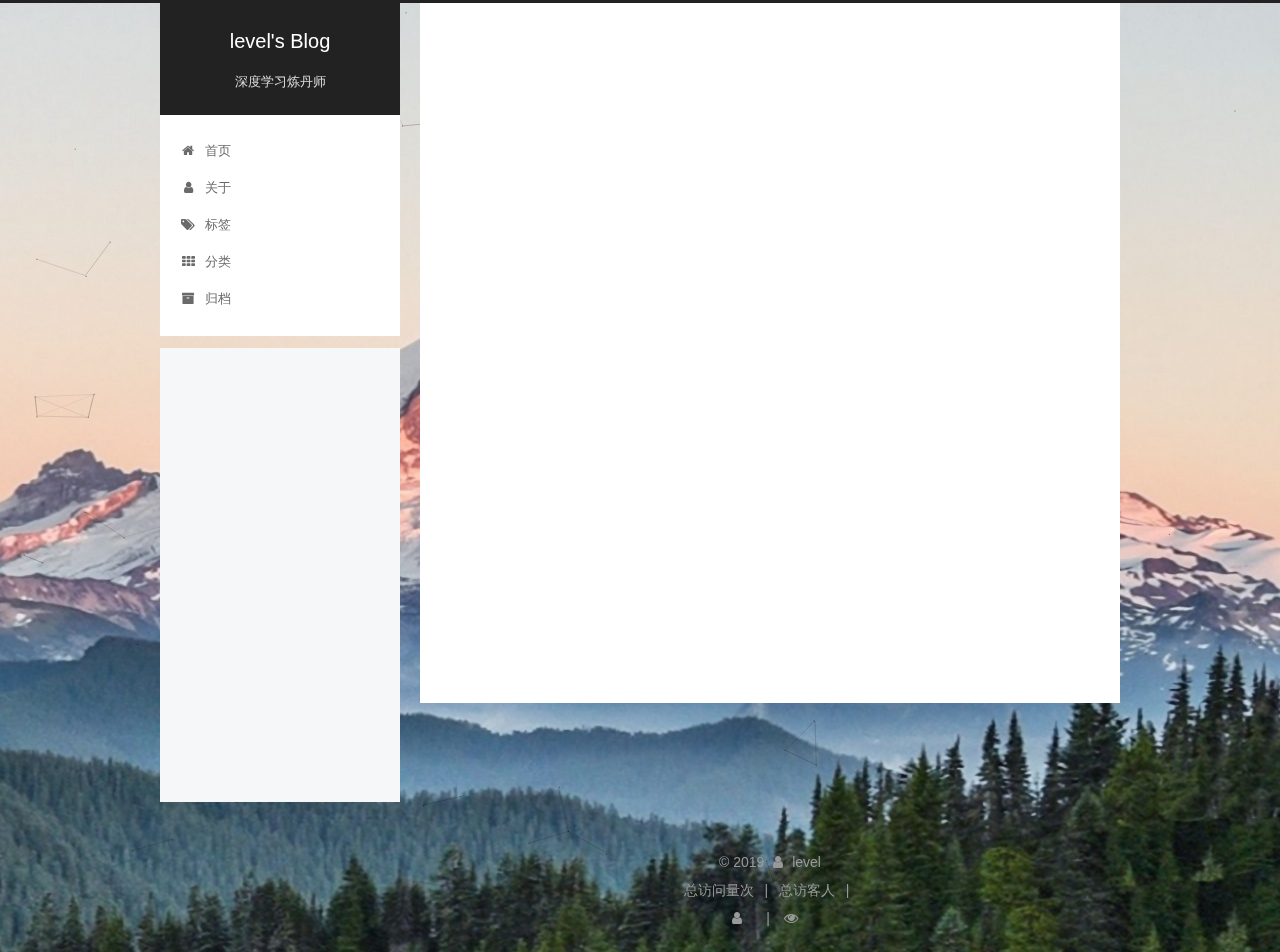
==== commit 978329e4: "Site updated: 2019-07-19 15:13:37" ====
--- a/about/index.html
+++ b/about/index.html
@@ -73,8 +73,6 @@
 
 
 
-  
-
 
   <link rel="alternate" href="/atom.xml" title="level's Blog" type="application/atom+xml">
 
@@ -83,17 +81,17 @@
 
 
 
-<meta name="description" content="贵在坚持！">
+<meta name="description" content="awesome">
 <meta property="og:type" content="website">
 <meta property="og:title" content="about">
 <meta property="og:url" content="http://yoursite.com/about/index.html">
 <meta property="og:site_name" content="level&#39;s Blog">
-<meta property="og:description" content="贵在坚持！">
+<meta property="og:description" content="awesome">
 <meta property="og:locale" content="zh-Hans">
 <meta property="og:updated_time" content="2019-03-05T12:18:41.465Z">
 <meta name="twitter:card" content="summary">
 <meta name="twitter:title" content="about">
-<meta name="twitter:description" content="贵在坚持！">
+<meta name="twitter:description" content="awesome">
 
 
 
@@ -164,7 +162,7 @@
       </a>
     </div>
       
-        <p class="site-subtitle">小白的技术成长之路</p>
+        <p class="site-subtitle">深度学习炼丹师</p>
       
   </div>
 
@@ -317,7 +315,7 @@
               <img class="site-author-image" itemprop="image" src="/images/avatar.jpg" alt="level">
             
               <p class="site-author-name" itemprop="name">level</p>
-              <p class="site-description motion-element" itemprop="description">贵在坚持！</p>
+              <p class="site-description motion-element" itemprop="description">awesome</p>
           </div>
 
           <nav class="site-state motion-element">
--- a/css/main.css
+++ b/css/main.css
@@ -1833,7 +1833,7 @@
   width: 4px;
   height: 4px;
   border-radius: 50%;
-  background: #ff7491;
+  background: #afffff;
 }
 .links-of-blogroll {
   font-size: 13px;
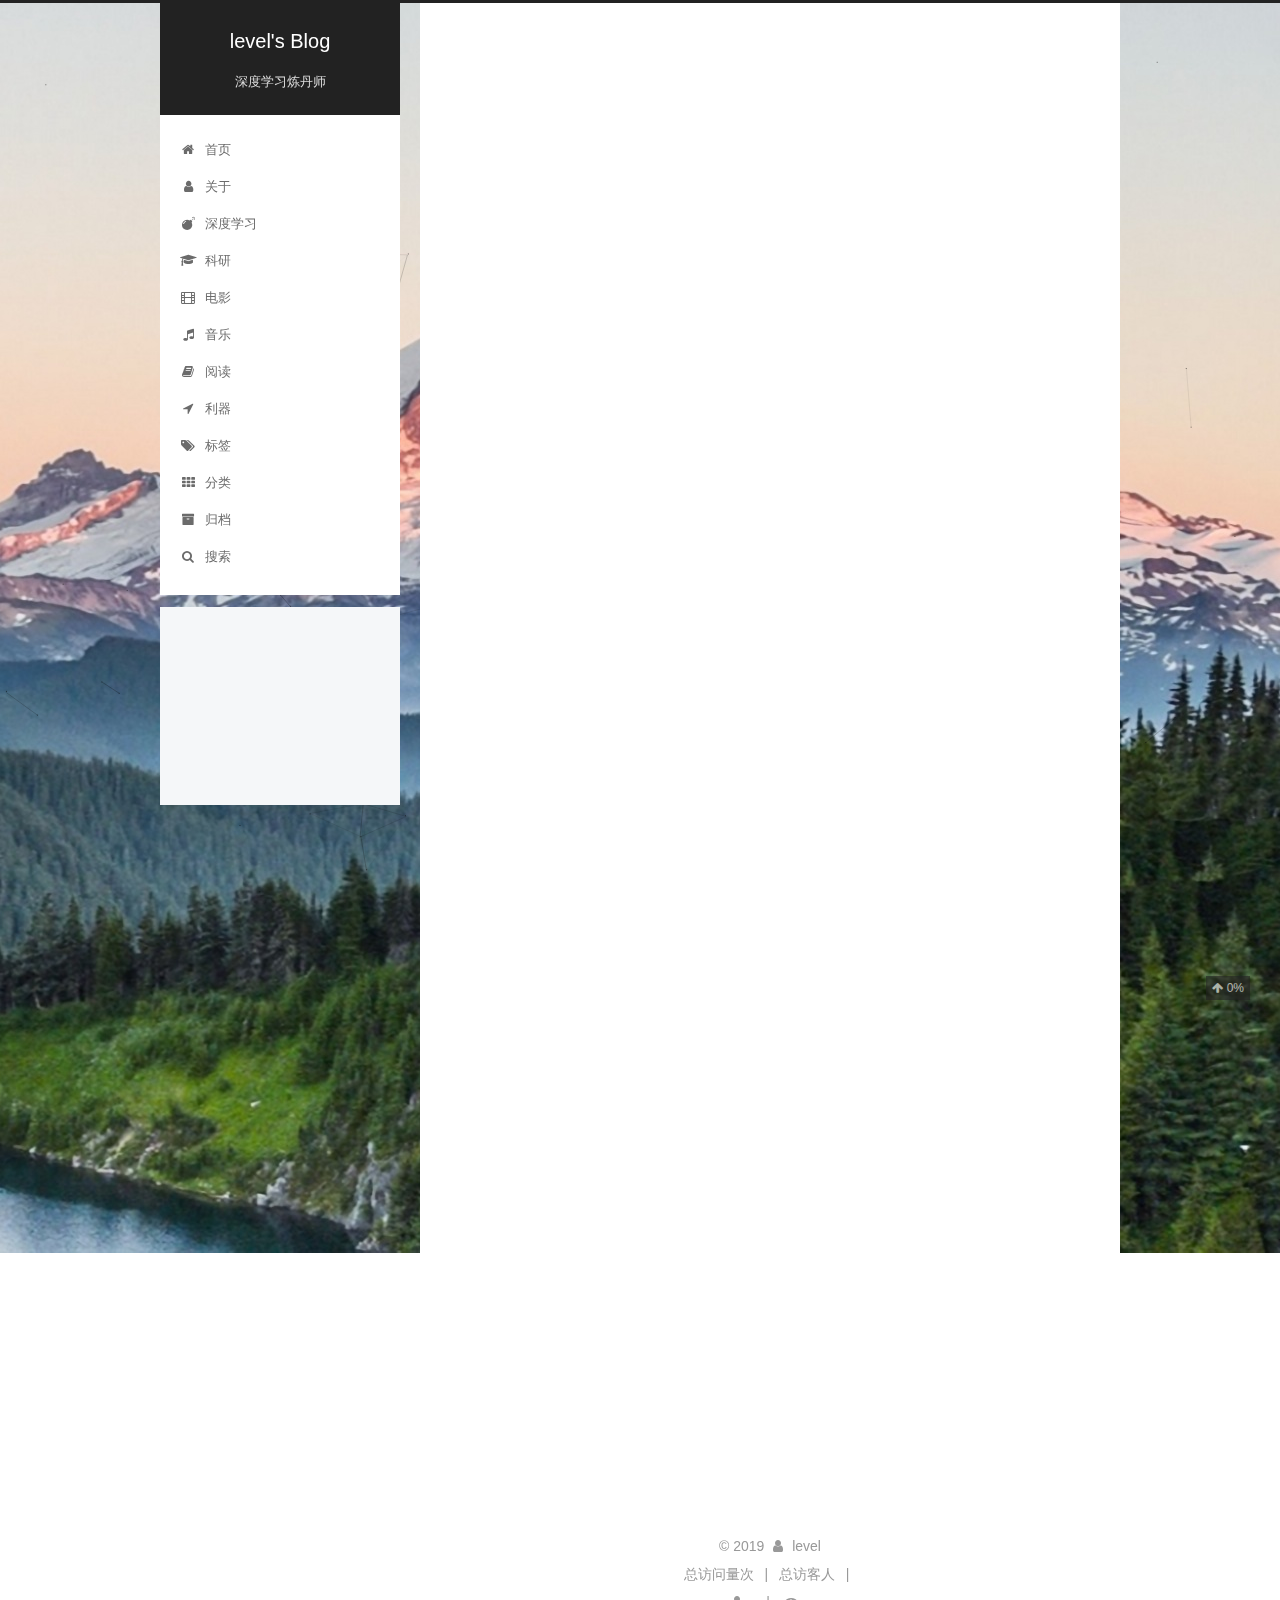
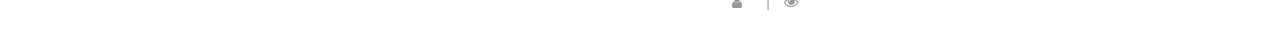
==== commit bbf90271: "Site updated: 2019-08-08 14:58:28" ====
--- a/about/index.html
+++ b/about/index.html
@@ -68,10 +68,12 @@
 
 
 
-  <meta name="keywords" content="Hexo, NexT">
-
-
-
+  <meta name="keywords" content=",,,,,,,">
+
+
+
+
+  
 
 
   <link rel="alternate" href="/atom.xml" title="level's Blog" type="application/atom+xml">
@@ -81,17 +83,20 @@
 
 
 
-<meta name="description" content="awesome">
+<meta name="description" content="简介 姓名：level（我也不知道出自哪里，就是感觉挺好，不是李维斯哈！） 学校：HQU 职业：苦逼研究僧 研究方向：skeleton based action recognition  坐标：XIAMEN 公司：待就业……  爱好 台球、唱歌、篮球、健身（都很菜…） 喜欢折腾、探索新奇事物，挖掘各种利器（软件使用方法） 对未来既期待又有些迷茫（也许年轻人就该有些迷茫的时候） 喜欢杰伦">
+<meta name="keywords" content="my blog">
 <meta property="og:type" content="website">
-<meta property="og:title" content="about">
+<meta property="og:title" content="About Me">
 <meta property="og:url" content="http://yoursite.com/about/index.html">
 <meta property="og:site_name" content="level&#39;s Blog">
-<meta property="og:description" content="awesome">
+<meta property="og:description" content="简介 姓名：level（我也不知道出自哪里，就是感觉挺好，不是李维斯哈！） 学校：HQU 职业：苦逼研究僧 研究方向：skeleton based action recognition  坐标：XIAMEN 公司：待就业……  爱好 台球、唱歌、篮球、健身（都很菜…） 喜欢折腾、探索新奇事物，挖掘各种利器（软件使用方法） 对未来既期待又有些迷茫（也许年轻人就该有些迷茫的时候） 喜欢杰伦">
 <meta property="og:locale" content="zh-Hans">
-<meta property="og:updated_time" content="2019-03-05T12:18:41.465Z">
+<meta property="og:image" content="http://yoursite.com/about/about1.jpg">
+<meta property="og:updated_time" content="2019-08-03T08:47:03.455Z">
 <meta name="twitter:card" content="summary">
-<meta name="twitter:title" content="about">
-<meta name="twitter:description" content="awesome">
+<meta name="twitter:title" content="About Me">
+<meta name="twitter:description" content="简介 姓名：level（我也不知道出自哪里，就是感觉挺好，不是李维斯哈！） 学校：HQU 职业：苦逼研究僧 研究方向：skeleton based action recognition  坐标：XIAMEN 公司：待就业……  爱好 台球、唱歌、篮球、健身（都很菜…） 喜欢折腾、探索新奇事物，挖掘各种利器（软件使用方法） 对未来既期待又有些迷茫（也许年轻人就该有些迷茫的时候） 喜欢杰伦">
+<meta name="twitter:image" content="http://yoursite.com/about/about1.jpg">
 
 
 
@@ -101,7 +106,7 @@
     root: '/',
     scheme: 'Pisces',
     version: '5.1.4',
-    sidebar: {"position":"left","display":"post","offset":12,"b2t":false,"scrollpercent":true,"onmobile":false},
+    sidebar: {"position":"left","display":"always","offset":12,"b2t":false,"scrollpercent":true,"onmobile":false},
     fancybox: true,
     tabs: true,
     motion: {"enable":true,"async":false,"transition":{"post_block":"fadeIn","post_header":"slideDownIn","post_body":"slideDownIn","coll_header":"slideLeftIn","sidebar":"slideUpIn"}},
@@ -127,7 +132,7 @@
 
 
 
-  <title>about | level's Blog</title>
+  <title>About Me | level's Blog</title>
   
 
 
@@ -202,6 +207,66 @@
         </li>
       
         
+        <li class="menu-item menu-item-deeplearning">
+          <a href="/deeplearning/" rel="section">
+            
+              <i class="menu-item-icon fa fa-fw fa-bomb"></i> <br>
+            
+            深度学习
+          </a>
+        </li>
+      
+        
+        <li class="menu-item menu-item-research">
+          <a href="/research/" rel="section">
+            
+              <i class="menu-item-icon fa fa-fw fa-graduation-cap"></i> <br>
+            
+            科研
+          </a>
+        </li>
+      
+        
+        <li class="menu-item menu-item-film">
+          <a href="/film/" rel="section">
+            
+              <i class="menu-item-icon fa fa-fw fa-film"></i> <br>
+            
+            电影
+          </a>
+        </li>
+      
+        
+        <li class="menu-item menu-item-music">
+          <a href="/music/" rel="section">
+            
+              <i class="menu-item-icon fa fa-fw fa-music"></i> <br>
+            
+            音乐
+          </a>
+        </li>
+      
+        
+        <li class="menu-item menu-item-reading">
+          <a href="/reading/" rel="section">
+            
+              <i class="menu-item-icon fa fa-fw fa-book"></i> <br>
+            
+            阅读
+          </a>
+        </li>
+      
+        
+        <li class="menu-item menu-item-tool">
+          <a href="/tool/" rel="section">
+            
+              <i class="menu-item-icon fa fa-fw fa-location-arrow"></i> <br>
+            
+            利器
+          </a>
+        </li>
+      
+        
         <li class="menu-item menu-item-tags">
           <a href="/tags/" rel="section">
             
@@ -228,6 +293,16 @@
               <i class="menu-item-icon fa fa-fw fa-archive"></i> <br>
             
             归档
+          </a>
+        </li>
+      
+        
+        <li class="menu-item menu-item-search">
+          <a href="/search/" rel="section">
+            
+              <i class="menu-item-icon fa fa-fw fa-search"></i> <br>
+            
+            搜索
           </a>
         </li>
       
@@ -257,7 +332,7 @@
     <div class="post-block page">
       <header class="post-header">
 
-	<h1 class="post-title" itemprop="name headline">about</h1>
+	<h1 class="post-title" itemprop="name headline">About Me</h1>
 
 
 
@@ -269,7 +344,33 @@
       <div class="post-body">
         
         
-          
+          <div align="center"><br>    <img src="/about/about1.jpg" width="500px" height="300px"><br></div>
+
+<h2 id="简介"><a href="#简介" class="headerlink" title="简介"></a>简介</h2><ul>
+<li>姓名：level（我也不知道出自哪里，就是感觉挺好，不是李维斯哈！）</li>
+<li>学校：HQU</li>
+<li>职业：苦逼研究僧</li>
+<li>研究方向：skeleton based action recognition </li>
+<li>坐标：XIAMEN</li>
+<li>公司：待就业……</li>
+</ul>
+<h2 id="爱好"><a href="#爱好" class="headerlink" title="爱好"></a>爱好</h2><ul>
+<li>台球、唱歌、篮球、健身（都很菜…）</li>
+<li>喜欢折腾、探索新奇事物，挖掘各种利器（软件使用方法）</li>
+<li>对未来既期待又有些迷茫（也许年轻人就该有些迷茫的时候）</li>
+<li>喜欢杰伦的音乐、也对充满艺术气息的人比较欣赏，比较喜欢阅读，很喜欢看电影（IMDB排行榜基本都看过）</li>
+</ul>
+<h2 id="社交"><a href="#社交" class="headerlink" title="社交"></a>社交</h2><ul>
+<li><a href>微博</a></li>
+<li><a href>微信</a></li>
+<li><a href="https://mail.163.com/js6/main.jsp?sid=TAOVzvJTDURBHRHPxXTTCZYxeRovvtjX&amp;df=email163#module=welcome.WelcomeModule%7C%7B%7D" target="_blank" rel="noopener">邮箱</a></li>
+<li><a href>ins</a></li>
+</ul>
+<h2 id="一点思考"><a href="#一点思考" class="headerlink" title="一点思考"></a>一点思考</h2><ul>
+<li>每个人都想改变世界，却很少有人去改变自己！</li>
+<li></li>
+</ul>
+
         
       </div>
       
@@ -307,8 +408,17 @@
       
 
       
-
-      <section class="site-overview-wrap sidebar-panel sidebar-panel-active">
+        <ul class="sidebar-nav motion-element">
+          <li class="sidebar-nav-toc sidebar-nav-active" data-target="post-toc-wrap">
+            文章目录
+          </li>
+          <li class="sidebar-nav-overview" data-target="site-overview-wrap">
+            站点概览
+          </li>
+        </ul>
+      
+
+      <section class="site-overview-wrap sidebar-panel">
         <div class="site-overview">
           <div class="site-author motion-element" itemprop="author" itemscope itemtype="http://schema.org/Person">
             
@@ -376,6 +486,22 @@
       </section>
 
       
+      <!--noindex-->
+        <section class="post-toc-wrap motion-element sidebar-panel sidebar-panel-active">
+          <div class="post-toc">
+
+            
+              
+            
+
+            
+              <div class="post-toc-content"><ol class="nav"><li class="nav-item nav-level-2"><a class="nav-link" href="#简介"><span class="nav-number">1.</span> <span class="nav-text">简介</span></a></li><li class="nav-item nav-level-2"><a class="nav-link" href="#爱好"><span class="nav-number">2.</span> <span class="nav-text">爱好</span></a></li><li class="nav-item nav-level-2"><a class="nav-link" href="#社交"><span class="nav-number">3.</span> <span class="nav-text">社交</span></a></li><li class="nav-item nav-level-2"><a class="nav-link" href="#一点思考"><span class="nav-number">4.</span> <span class="nav-text">一点思考</span></a></li></ol></div>
+            
+
+          </div>
+        </section>
+      <!--/noindex-->
+      
 
       
 
--- a/css/main.css
+++ b/css/main.css
@@ -1833,7 +1833,7 @@
   width: 4px;
   height: 4px;
   border-radius: 50%;
-  background: #afffff;
+  background: #1dbdff;
 }
 .links-of-blogroll {
   font-size: 13px;
